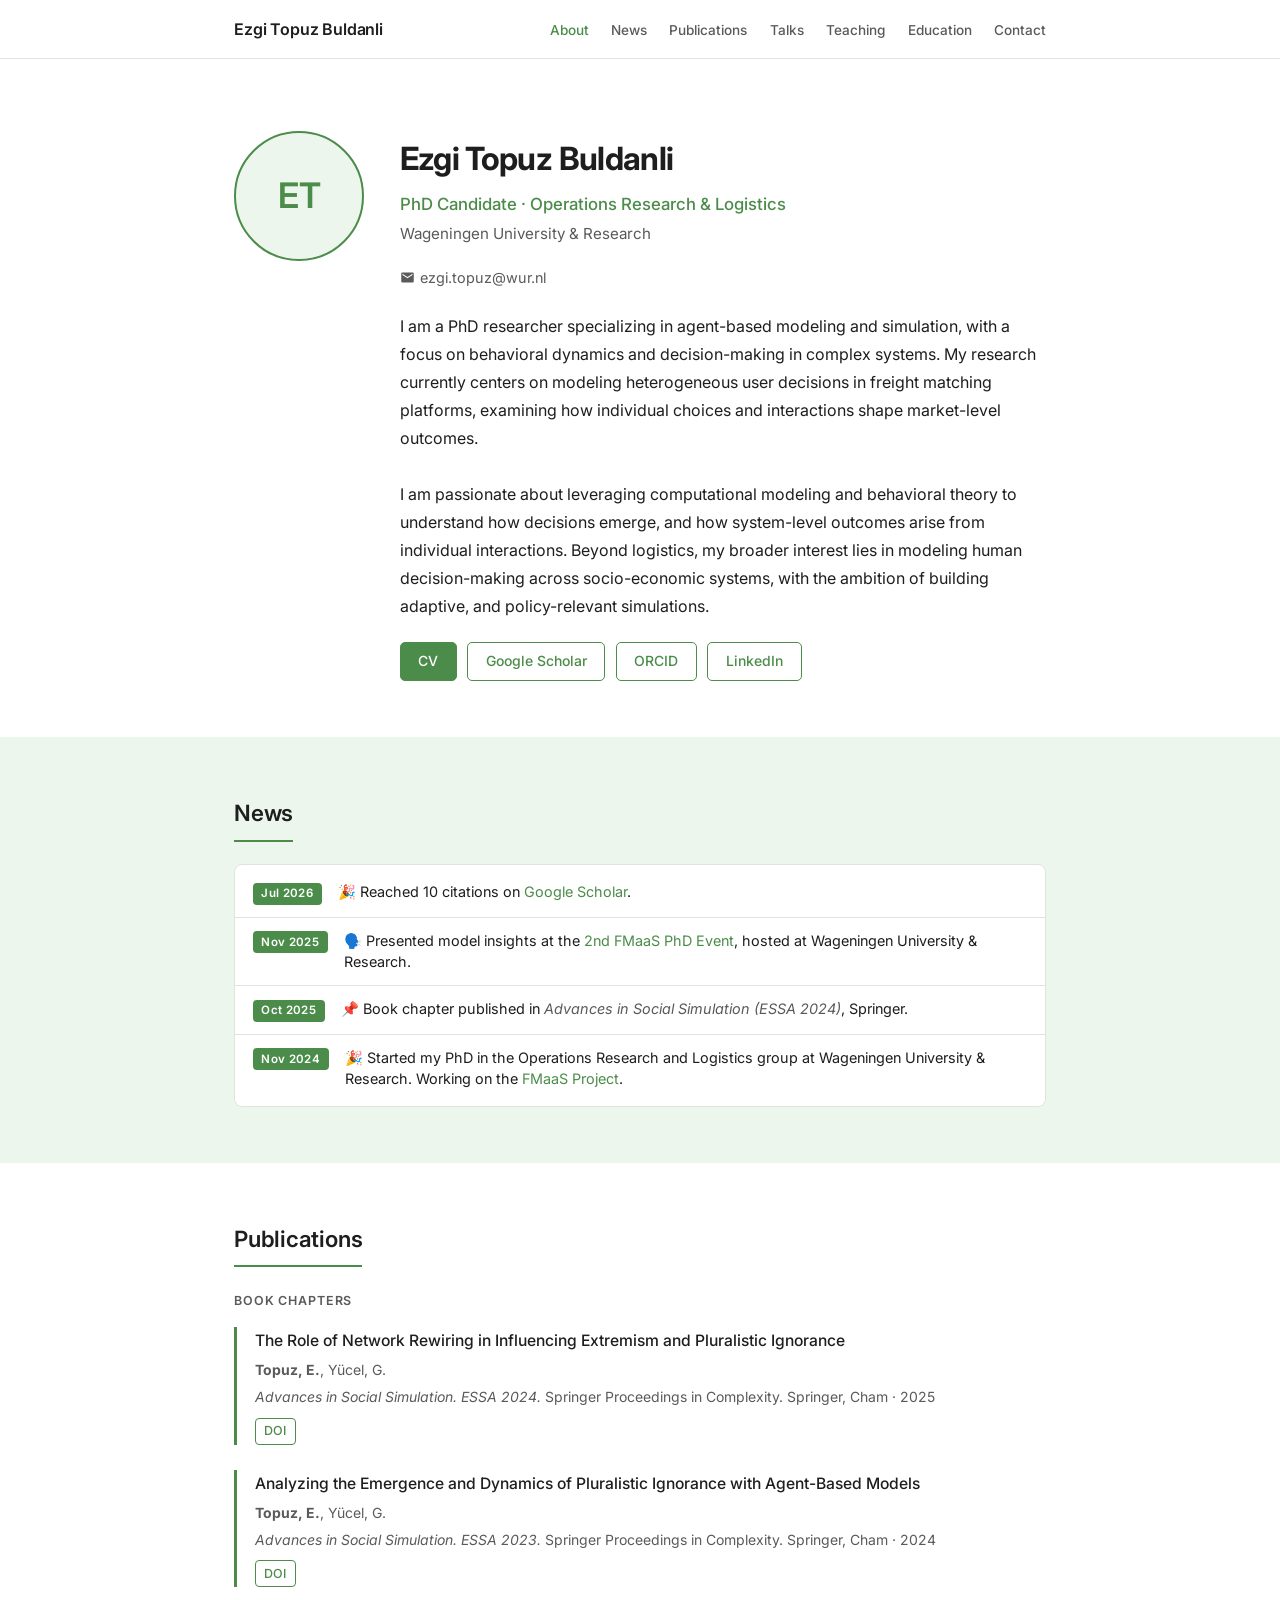
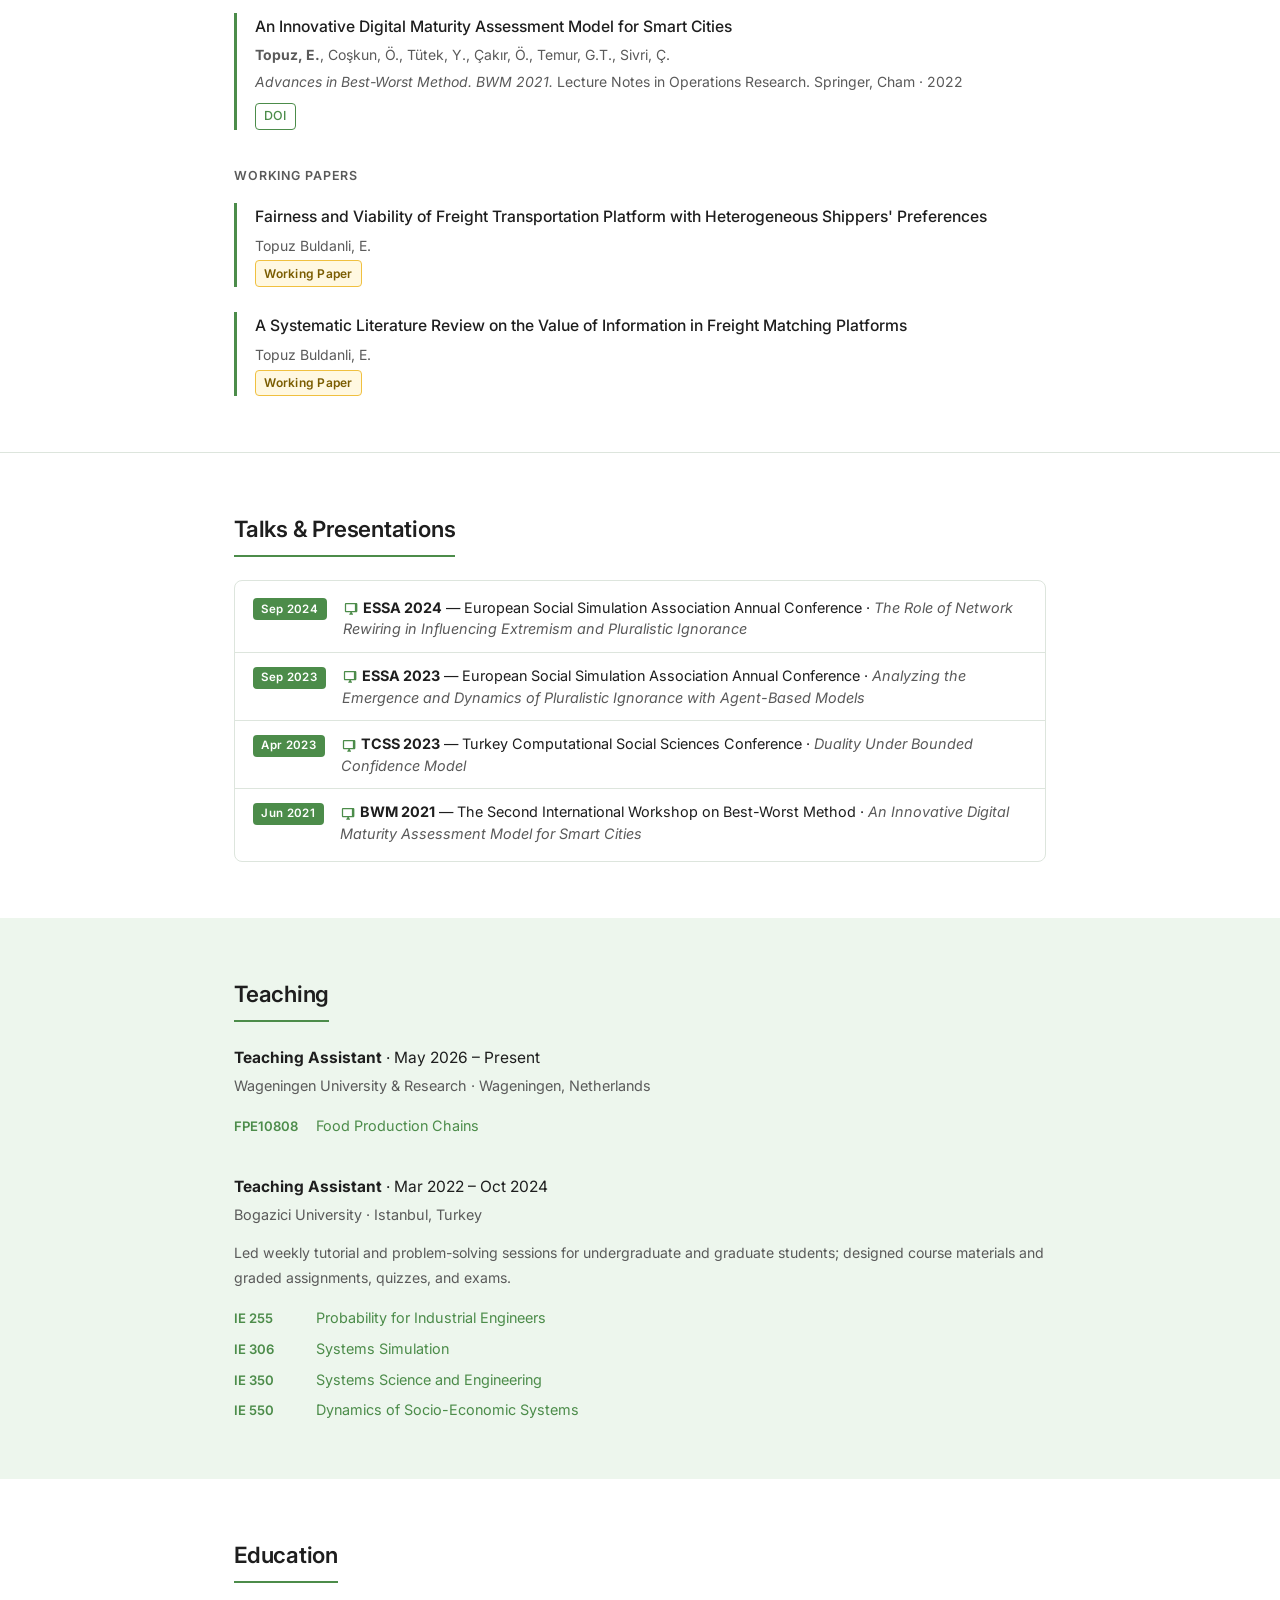
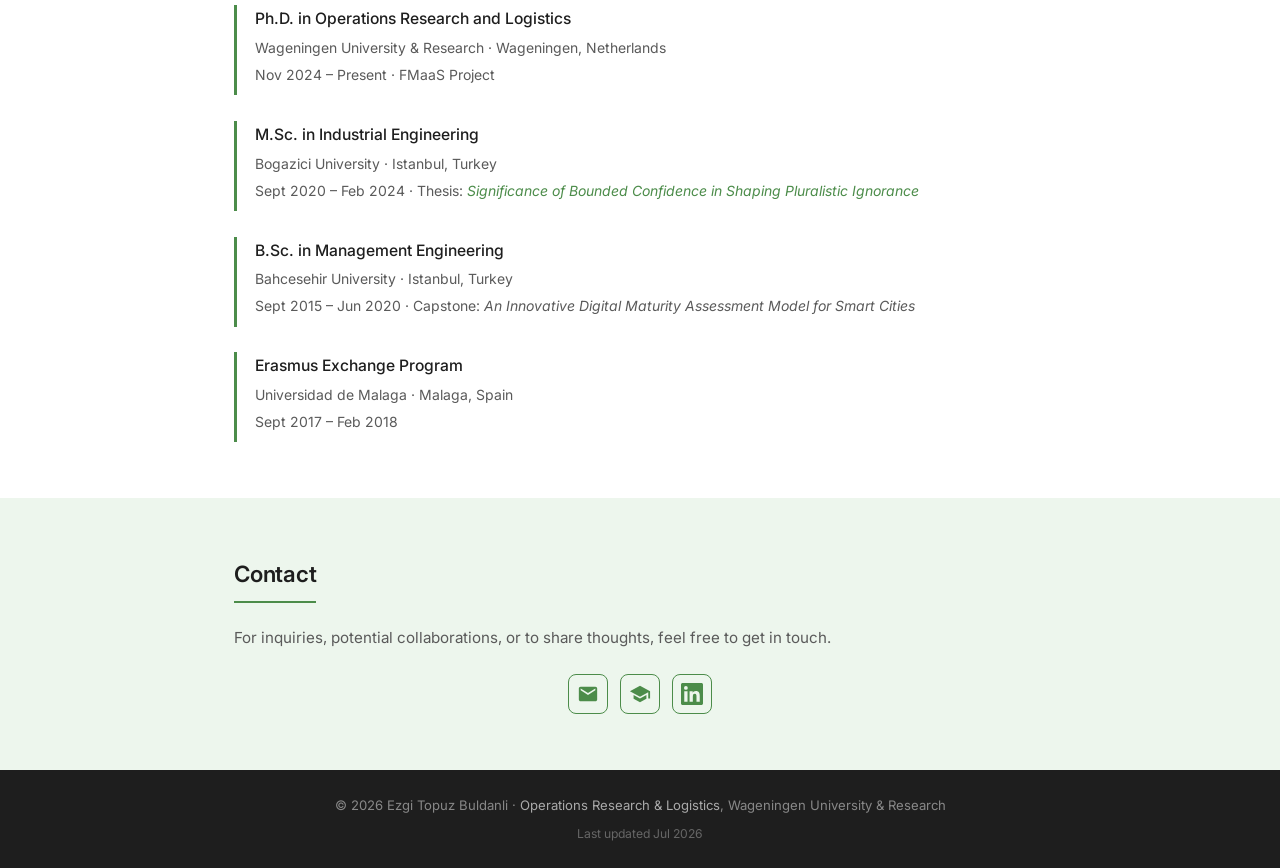
==== index.html @ ab70b82c "Update index.html" ====
<!DOCTYPE html>
<html lang="en">
<head>
  <meta charset="UTF-8">
  <meta name="viewport" content="width=device-width, initial-scale=1.0">
  <meta name="description" content="Ezgi Topuz Buldanli – PhD Candidate in Operations Research &amp; Logistics, Wageningen University &amp; Research">
  <title>Ezgi Topuz Buldanli</title>
  <link rel="icon" type="image/svg+xml" href="assets/img/favicon.svg">
  <!-- Open Graph -->
  <meta property="og:type" content="website">
  <meta property="og:url" content="https://ezgitopuz.github.io/">
  <meta property="og:title" content="Ezgi Topuz Buldanli – PhD Candidate in Operations Research &amp; Logistics">
  <meta property="og:description" content="PhD researcher at Wageningen University &amp; Research specializing in agent-based modeling, behavioral operations, and freight matching platforms.">
  <meta property="og:image" content="https://ezgitopuz.github.io/assets/img/profile.jpg">
  <meta name="twitter:card" content="summary">
  <link rel="stylesheet" href="assets/css/style.css">
  <link rel="preconnect" href="https://fonts.googleapis.com">
  <link rel="preconnect" href="https://fonts.gstatic.com" crossorigin>
  <link href="https://fonts.googleapis.com/css2?family=Inter:wght@300;400;500;600;700&display=swap" rel="stylesheet">
</head>
<body>
 
  <!-- ── Navigation ── -->
  <nav id="navbar">
    <div class="nav-inner">
      <a class="nav-name" href="#">Ezgi Topuz Buldanli</a>
      <button class="hamburger" aria-label="Toggle menu" onclick="toggleMenu()">&#9776;</button>
      <ul class="nav-links" id="nav-links">
        <li><a href="#about"        onclick="closeMenu()">About</a></li>
        <li><a href="#news"         onclick="closeMenu()">News</a></li>
        <li><a href="#publications" onclick="closeMenu()">Publications</a></li>
        <li><a href="#talks"        onclick="closeMenu()">Talks</a></li>
        <li><a href="#teaching"     onclick="closeMenu()">Teaching</a></li>
        <li><a href="#education"    onclick="closeMenu()">Education</a></li>
        <li><a href="#contact"      onclick="closeMenu()">Contact</a></li>
      </ul>
    </div>
  </nav>
 
  <!-- ── About ── -->
  <section id="about">
    <div class="container about-grid">
 
      <div class="about-photo">
        <img src="assets/img/profile.jpg" alt="Ezgi Topuz Buldanli"
             onerror="this.style.display='none';document.getElementById('initials').style.display='flex'">
        <div id="initials" class="initials-placeholder">ET</div>
      </div>
 
      <div class="about-text">
        <h1>Ezgi Topuz Buldanli</h1>
        <p class="role">
          <a href="https://www.wur.nl/en/persons/e-ezgi-topuz-buldanli-msc" target="_blank">
            PhD Candidate &middot; Operations Research &amp; Logistics
          </a>
        </p>
        <p class="affil">Wageningen University &amp; Research</p>
        <p class="affil" style="margin-top:0.3rem;">
          <a href="mailto:ezgi.topuz@wur.nl" style="display:inline-flex;align-items:center;gap:0.35rem;color:var(--muted);font-size:0.9rem;">
            <svg xmlns="http://www.w3.org/2000/svg" width="15" height="15" viewBox="0 0 24 24" fill="currentColor" aria-hidden="true"><path d="M20 4H4c-1.1 0-2 .9-2 2v12c0 1.1.9 2 2 2h16c1.1 0 2-.9 2-2V6c0-1.1-.9-2-2-2zm0 4l-8 5-8-5V6l8 5 8-5v2z"/></svg>
            ezgi.topuz@wur.nl
          </a>
        </p>
        <p class="bio">
          I am a PhD researcher specializing in agent-based modeling and simulation, with a focus on
          behavioral dynamics and decision-making in complex systems. My research currently centers on
          modeling heterogeneous user decisions in freight matching platforms, examining how individual
          choices and interactions shape market-level outcomes.
          <br><br>
          I am passionate about leveraging computational modeling and behavioral theory to understand
          how decisions emerge, and how system-level outcomes arise from individual interactions.
          Beyond logistics, my broader interest lies in modeling human decision-making across
          socio-economic systems, with the ambition of building adaptive, and policy-relevant simulations.
        </p>
        <div class="cta-links">
          <a href="assets/cv.pdf" target="_blank" class="btn btn-primary">CV</a>
          <a href="https://scholar.google.com/citations?user=HP_zLdYAAAAJ&hl=en" target="_blank" class="btn btn-outline">Google Scholar</a>
          <a href="https://orcid.org/0000-0001-5865-1154" target="_blank" class="btn btn-outline">ORCID</a>
          <a href="https://www.linkedin.com/in/ezgi-topuz/" target="_blank" class="btn btn-outline">LinkedIn</a>
        </div>
      </div>
 
    </div>
  </section>
 
  <!-- ── News ── -->
  <section id="news" class="alt">
    <div class="container">
      <h2>News</h2>
      <div class="news-box">

        <div class="news-item">
          <span class="news-date">Jul 2026</span>
          <span class="news-text">🎉 Reached 10 citations on <a href="https://scholar.google.com/citations?user=HP_zLdYAAAAJ&hl=en" target="_blank">Google Scholar</a>.</span>
        </div>

        <div class="news-item">
          <span class="news-date">Nov 2025</span>
          <span class="news-text">🗣️ Presented model insights at the <a href="https://www.tudelft.nl/tbm/onderzoek/projecten/fmaas-project" target="_blank">2nd FMaaS PhD Event</a>, hosted at Wageningen University &amp; Research.</span>
        </div>

        <div class="news-item">
          <span class="news-date">Oct 2025</span>
          <span class="news-text">📌 Book chapter published in <em>Advances in Social Simulation (ESSA 2024)</em>, Springer.</span>
        </div>

        <div class="news-item">
          <span class="news-date">Nov 2024</span>
          <span class="news-text">🎉 Started my PhD in the Operations Research and Logistics group at Wageningen University &amp; Research. Working on the <a href="https://www.tudelft.nl/tbm/onderzoek/projecten/fmaas-project" target="_blank">FMaaS Project</a>.</span>
        </div>

      </div>
    </div>
  </section>
 
  <!-- ── Publications ── -->
  <section id="publications">
    <div class="container">
      <h2>Publications</h2>
 
      <p class="pub-type-label">Book Chapters</p>
      <div class="pub-list">
 
        <div class="pub-item">
          <p class="pub-title">The Role of Network Rewiring in Influencing Extremism and Pluralistic Ignorance</p>
          <p class="pub-authors"><strong>Topuz, E.</strong>, Yücel, G.</p>
          <p class="pub-venue"><em>Advances in Social Simulation. ESSA 2024.</em> Springer Proceedings in Complexity. Springer, Cham &middot; 2025</p>
          <div class="pub-links">
            <a href="https://doi.org/10.1007/978-3-031-91782-0_36" target="_blank" class="tag-link">DOI</a>
          </div>
        </div>
 
        <div class="pub-item">
          <p class="pub-title">Analyzing the Emergence and Dynamics of Pluralistic Ignorance with Agent-Based Models</p>
          <p class="pub-authors"><strong>Topuz, E.</strong>, Yücel, G.</p>
          <p class="pub-venue"><em>Advances in Social Simulation. ESSA 2023.</em> Springer Proceedings in Complexity. Springer, Cham &middot; 2024</p>
          <div class="pub-links">
            <a href="https://doi.org/10.1007/978-3-031-57785-7_32" target="_blank" class="tag-link">DOI</a>
          </div>
        </div>
 
        <div class="pub-item">
          <p class="pub-title">An Innovative Digital Maturity Assessment Model for Smart Cities</p>
          <p class="pub-authors"><strong>Topuz, E.</strong>, Coşkun, Ö., Tütek, Y., Çakır, Ö., Temur, G.T., Sivri, Ç.</p>
          <p class="pub-venue"><em>Advances in Best-Worst Method. BWM 2021.</em> Lecture Notes in Operations Research. Springer, Cham &middot; 2022</p>
          <div class="pub-links">
            <a href="https://doi.org/10.1007/978-3-030-89795-6_10" target="_blank" class="tag-link">DOI</a>
          </div>
        </div>
 
      </div>
 
      <p class="pub-type-label" style="margin-top:2.2rem;">Working Papers</p>
      <div class="pub-list">
 
        <div class="pub-item">
          <p class="pub-title">Fairness and Viability of Freight Transportation Platform with Heterogeneous Shippers' Preferences</p>
          <p class="pub-authors">Topuz Buldanli, E.</p>
          <div class="pub-links">
            <span class="badge-review">Working Paper</span>
          </div>
        </div>
 
        <div class="pub-item">
          <p class="pub-title">A Systematic Literature Review on the Value of Information in Freight Matching Platforms</p>
          <p class="pub-authors">Topuz Buldanli, E.</p>
          <div class="pub-links">
            <span class="badge-review">Working Paper</span>
          </div>
        </div>
 
      </div>
    </div>
  </section>
 
  <!-- ── Talks ── -->
  <section id="talks" class="divider-top">
    <div class="container">
      <h2>Talks &amp; Presentations</h2>
      <div class="news-box">
 
        <div class="news-item">
          <span class="news-date">Sep 2024</span>
          <span class="news-text"><svg xmlns="http://www.w3.org/2000/svg" width="15" height="15" viewBox="0 0 24 24" fill="#4c8c4a" style="vertical-align:middle;margin-right:0.3rem;flex-shrink:0"><path d="M19 3H5c-1.1 0-2 .9-2 2v11c0 1.1.9 2 2 2h7l-2 3v1h6v-1l-2-3h7c1.1 0 2-.9 2-2V5c0-1.1-.9-2-2-2zm0 13H5V5h14v11z"/></svg><strong>ESSA 2024</strong> &mdash; European Social Simulation Association Annual Conference &middot; <em>The Role of Network Rewiring in Influencing Extremism and Pluralistic Ignorance</em></span>
        </div>
 
        <div class="news-item">
          <span class="news-date">Sep 2023</span>
          <span class="news-text"><svg xmlns="http://www.w3.org/2000/svg" width="15" height="15" viewBox="0 0 24 24" fill="#4c8c4a" style="vertical-align:middle;margin-right:0.3rem;flex-shrink:0"><path d="M19 3H5c-1.1 0-2 .9-2 2v11c0 1.1.9 2 2 2h7l-2 3v1h6v-1l-2-3h7c1.1 0 2-.9 2-2V5c0-1.1-.9-2-2-2zm0 13H5V5h14v11z"/></svg><strong>ESSA 2023</strong> &mdash; European Social Simulation Association Annual Conference &middot; <em>Analyzing the Emergence and Dynamics of Pluralistic Ignorance with Agent-Based Models</em></span>
        </div>
 
        <div class="news-item">
          <span class="news-date">Apr 2023</span>
          <span class="news-text"><svg xmlns="http://www.w3.org/2000/svg" width="15" height="15" viewBox="0 0 24 24" fill="#4c8c4a" style="vertical-align:middle;margin-right:0.3rem;flex-shrink:0"><path d="M19 3H5c-1.1 0-2 .9-2 2v11c0 1.1.9 2 2 2h7l-2 3v1h6v-1l-2-3h7c1.1 0 2-.9 2-2V5c0-1.1-.9-2-2-2zm0 13H5V5h14v11z"/></svg><strong>TCSS 2023</strong> &mdash; Turkey Computational Social Sciences Conference &middot; <em>Duality Under Bounded Confidence Model</em></span>
        </div>
 
        <div class="news-item">
          <span class="news-date">Jun 2021</span>
          <span class="news-text"><svg xmlns="http://www.w3.org/2000/svg" width="15" height="15" viewBox="0 0 24 24" fill="#4c8c4a" style="vertical-align:middle;margin-right:0.3rem;flex-shrink:0"><path d="M19 3H5c-1.1 0-2 .9-2 2v11c0 1.1.9 2 2 2h7l-2 3v1h6v-1l-2-3h7c1.1 0 2-.9 2-2V5c0-1.1-.9-2-2-2zm0 13H5V5h14v11z"/></svg><strong>BWM 2021</strong> &mdash; The Second International Workshop on Best-Worst Method &middot; <em>An Innovative Digital Maturity Assessment Model for Smart Cities</em></span>
        </div>
 
      </div>
    </div>
  </section>
 
  <!-- ── Teaching ── -->
  <section id="teaching" class="alt">
    <div class="container">
      <h2>Teaching</h2>
 
      <div class="teach-block">
        <p class="teach-role"><strong>Teaching Assistant</strong> &middot; May 2026 – Present</p>
        <p class="teach-place">Wageningen University &amp; Research &middot; Wageningen, Netherlands</p>
        <ul class="course-list">
          <li><span class="course-code">FPE10808</span><a href="https://studyhandbook.wur.nl/modules/FPE10808?type=Cursory" target="_blank">Food Production Chains</a></li>
        </ul>
      </div>
 
      <div class="teach-block">
        <p class="teach-role"><strong>Teaching Assistant</strong> &middot; Mar 2022 – Oct 2024</p>
        <p class="teach-place">Bogazici University &middot; Istanbul, Turkey</p>
        <p class="teach-note">Led weekly tutorial and problem-solving sessions for undergraduate and graduate students; designed course materials and graded assignments, quizzes, and exams.</p>
        <ul class="course-list">
          <li><span class="course-code">IE 255</span><a href="https://ie.bogazici.edu.tr/courses/ie-255-probability-industrial-engineers" target="_blank">Probability for Industrial Engineers</a></li>
          <li><span class="course-code">IE 306</span><a href="https://ie.bogazici.edu.tr/courses/ie-306-systems-simulation" target="_blank">Systems Simulation</a></li>
          <li><span class="course-code">IE 350</span><a href="https://ie.bogazici.edu.tr/courses/ie-350-systems-science-and-engineering" target="_blank">Systems Science and Engineering</a></li>
          <li><span class="course-code">IE 550</span><a href="https://ie.bogazici.edu.tr/courses/ie-550-dynamics-socio-economic-systems" target="_blank">Dynamics of Socio-Economic Systems</a></li>
        </ul>
      </div>
 
    </div>
  </section>
 
  <!-- ── Education ── -->
  <section id="education">
    <div class="container">
      <h2>Education</h2>
      <div class="pub-list">
 
        <div class="pub-item">
          <p class="pub-title">Ph.D. in Operations Research and Logistics</p>
          <p class="pub-authors">Wageningen University &amp; Research &middot; Wageningen, Netherlands</p>
          <p class="pub-venue">Nov 2024 – Present &middot; FMaaS Project</p>
        </div>
 
        <div class="pub-item">
          <p class="pub-title">M.Sc. in Industrial Engineering</p>
          <p class="pub-authors">Bogazici University &middot; Istanbul, Turkey</p>
          <p class="pub-venue">Sept 2020 – Feb 2024 &middot; Thesis: <a href="https://drive.google.com/file/d/1TMlH-9PsEA6IDr6JTnfqWE0p-HnOA-bz/view" target="_blank"><em>Significance of Bounded Confidence in Shaping Pluralistic Ignorance</em></a></p>
        </div>
 
        <div class="pub-item">
          <p class="pub-title">B.Sc. in Management Engineering</p>
          <p class="pub-authors">Bahcesehir University &middot; Istanbul, Turkey</p>
          <p class="pub-venue">Sept 2015 – Jun 2020 &middot; Capstone: <em>An Innovative Digital Maturity Assessment Model for Smart Cities</em></p>
        </div>
 
        <div class="pub-item">
          <p class="pub-title">Erasmus Exchange Program</p>
          <p class="pub-authors">Universidad de Malaga &middot; Malaga, Spain</p>
          <p class="pub-venue">Sept 2017 – Feb 2018</p>
        </div>
 
      </div>
    </div>
  </section>
 
  <!-- ── Contact ── -->
  <section id="contact" class="alt">
    <div class="container">
      <h2>Contact</h2>
      <p class="contact-intro">For inquiries, potential collaborations, or to share thoughts, feel free to get in touch.</p>
      <div class="social-icons" style="justify-content:center;margin-top:1rem;">
        <a href="mailto:ezgi.topuz@wur.nl" class="social-btn" aria-label="Email">
          <svg xmlns="http://www.w3.org/2000/svg" width="22" height="22" viewBox="0 0 24 24" fill="currentColor" aria-hidden="true"><path d="M20 4H4c-1.1 0-2 .9-2 2v12c0 1.1.9 2 2 2h16c1.1 0 2-.9 2-2V6c0-1.1-.9-2-2-2zm0 4l-8 5-8-5V6l8 5 8-5v2z"/></svg>
        </a>
        <a href="https://scholar.google.com/citations?user=HP_zLdYAAAAJ&hl=en" target="_blank" class="social-btn" aria-label="Google Scholar">
          <svg xmlns="http://www.w3.org/2000/svg" width="22" height="22" viewBox="0 0 24 24" fill="currentColor" aria-hidden="true"><path d="M12 3L1 9l11 6 9-4.91V17h2V9L12 3zM5 13.18v4L12 21l7-3.82v-4L12 17l-7-3.82z"/></svg>
        </a>
        <a href="https://www.linkedin.com/in/ezgi-topuz/" target="_blank" class="social-btn" aria-label="LinkedIn">
          <svg xmlns="http://www.w3.org/2000/svg" width="22" height="22" viewBox="0 0 24 24" fill="currentColor" aria-hidden="true"><path d="M20.447 20.452h-3.554v-5.569c0-1.328-.027-3.037-1.852-3.037-1.853 0-2.136 1.445-2.136 2.939v5.667H9.351V9h3.414v1.561h.046c.477-.9 1.637-1.85 3.37-1.85 3.601 0 4.267 2.37 4.267 5.455v6.286zM5.337 7.433a2.062 2.062 0 01-2.063-2.065 2.064 2.064 0 112.063 2.065zm1.782 13.019H3.555V9h3.564v11.452zM22.225 0H1.771C.792 0 0 .774 0 1.729v20.542C0 23.227.792 24 1.771 24h20.451C23.2 24 24 23.227 24 22.271V1.729C24 .774 23.2 0 22.222 0h.003z"/></svg>
        </a>
      </div>
    </div>
  </section>
 
  <!-- ── Footer ── -->
  <footer>
    <div class="container">
      <p>
        &copy; <span id="yr"></span>
        Ezgi Topuz Buldanli &middot;
        <a href="https://www.wur.nl/en/research-results/chair-groups/social-sciences/operations-research-and-logistics.htm" target="_blank">Operations Research &amp; Logistics</a>,
        Wageningen University &amp; Research
      </p>
      <p style="margin-top:0.35rem;font-size:0.76rem;color:#666;">Last updated Jul 2026</p>
    </div>
  </footer>
 
  <script>
    document.getElementById('yr').textContent = new Date().getFullYear();
 
    function toggleMenu() {
      document.getElementById('nav-links').classList.toggle('open');
    }
    function closeMenu() {
      document.getElementById('nav-links').classList.remove('open');
    }
 
    const sections = document.querySelectorAll('section[id]');
    const navLinks = document.querySelectorAll('.nav-links a');
    window.addEventListener('scroll', () => {
      let current = '';
      sections.forEach(s => { if (window.scrollY >= s.offsetTop - 80) current = s.id; });
      navLinks.forEach(a => { a.classList.toggle('active', a.getAttribute('href') === '#' + current); });
    });
  </script>
 
</body>
</html>
---- assets/css/style.css ----
/* ── Reset & base ── */
*, *::before, *::after { box-sizing: border-box; margin: 0; padding: 0; }

:root {
  --green:       #4c8c4a;
  --green-dark:  #3a7038;
  --green-light: #edf6ed;
  --text:        #1e1e1e;
  --muted:       #5a5a5a;
  --border:      #dde5dd;
  --max-w:       860px;
}

html { scroll-behavior: smooth; }

body {
  font-family: 'Inter', system-ui, sans-serif;
  color: var(--text);
  line-height: 1.75;
  font-size: 1rem;
  background: #fff;
}

a { color: var(--green); text-decoration: none; }
a:hover { text-decoration: underline; }

img { display: block; max-width: 100%; }

.container {
  max-width: var(--max-w);
  margin: 0 auto;
  padding: 0 1.5rem;
}

/* ── Navigation ── */
#navbar {
  position: sticky;
  top: 0;
  background: rgba(255,255,255,0.97);
  backdrop-filter: blur(6px);
  border-bottom: 1px solid var(--border);
  z-index: 1000;
}

.nav-inner {
  max-width: var(--max-w);
  margin: 0 auto;
  padding: 0 1.5rem;
  display: flex;
  align-items: center;
  justify-content: space-between;
  height: 58px;
}

.nav-name {
  font-weight: 600;
  color: var(--text);
  font-size: 1rem;
  letter-spacing: -0.01em;
}
.nav-name:hover { text-decoration: none; color: var(--green); }

.nav-links {
  list-style: none;
  display: flex;
  gap: 1.4rem;
}

.nav-links a {
  color: var(--muted);
  font-size: 0.85rem;
  font-weight: 500;
  transition: color 0.15s;
}
.nav-links a:hover,
.nav-links a.active { color: var(--green); text-decoration: none; }

.hamburger {
  display: none;
  background: none;
  border: none;
  font-size: 1.4rem;
  cursor: pointer;
  color: var(--text);
  padding: 0.25rem;
}

/* ── Sections ── */
section { padding: 3.5rem 0; }
.alt { background: var(--green-light); }

h2 {
  font-size: 1.4rem;
  font-weight: 600;
  color: var(--text);
  margin-bottom: 1.4rem;
  padding-bottom: 0.45rem;
  border-bottom: 2px solid var(--green);
  display: inline-block;
  letter-spacing: -0.01em;
}

/* ── About ── */
#about { padding: 4.5rem 0 3.5rem; }

.about-grid {
  display: grid;
  grid-template-columns: 140px 1fr;
  gap: 1.6rem;
  align-items: start;
  justify-content: start;
}

.about-photo img,
.initials-placeholder {
  width: 130px;
  height: 130px;
  border-radius: 50%;
  object-fit: cover;
}

.initials-placeholder {
  display: none;
  background: var(--green-light);
  border: 2px solid var(--green);
  color: var(--green);
  font-size: 2.2rem;
  font-weight: 600;
  align-items: center;
  justify-content: center;
}

h1 {
  font-size: 2rem;
  font-weight: 700;
  letter-spacing: -0.02em;
  margin-bottom: 0.2rem;
}

.role {
  font-weight: 500;
  font-size: 1.05rem;
  margin-bottom: 0.1rem;
}
.role a { color: var(--green); }
.role a:hover { text-decoration: underline; }

.affil {
  color: var(--muted);
  font-size: 0.95rem;
  margin-bottom: 1.1rem;
}

.bio {
  margin-bottom: 1.4rem;
  color: var(--text);
}

.cta-links {
  display: flex;
  flex-wrap: wrap;
  gap: 0.65rem;
}

.btn {
  display: inline-block;
  padding: 0.4rem 1.1rem;
  border-radius: 5px;
  font-size: 0.875rem;
  font-weight: 500;
  transition: all 0.15s;
  cursor: pointer;
}

.btn-primary {
  background: var(--green);
  color: #fff;
  border: 1.5px solid var(--green);
}
.btn-primary:hover {
  background: var(--green-dark);
  border-color: var(--green-dark);
  text-decoration: none;
}

.btn-outline {
  background: transparent;
  color: var(--green);
  border: 1.5px solid var(--green);
}
.btn-outline:hover {
  background: var(--green-light);
  text-decoration: none;
}

/* ── News ── */
.news-box {
  max-height: 320px;
  overflow-y: auto;
  border: 1px solid var(--border);
  border-radius: 8px;
  background: #fff;
  padding: 0.25rem 0;
  scrollbar-width: thin;
  scrollbar-color: var(--green) transparent;
}
.news-box::-webkit-scrollbar { width: 5px; }
.news-box::-webkit-scrollbar-thumb { background: var(--green); border-radius: 99px; }

.news-item {
  display: flex;
  gap: 1rem;
  align-items: baseline;
  padding: 0.75rem 1.1rem;
  border-bottom: 1px solid var(--border);
  font-size: 0.9rem;
  line-height: 1.5;
}
.news-item:last-child { border-bottom: none; }
.news-item:hover { background: var(--green-light); }

.news-date {
  flex-shrink: 0;
  background: var(--green);
  color: #fff;
  font-size: 0.72rem;
  font-weight: 600;
  padding: 0.15rem 0.55rem;
  border-radius: 4px;
  letter-spacing: 0.03em;
  white-space: nowrap;
}

.news-text { color: var(--text); }
.news-text em { color: var(--muted); }

/* ── Research ── */
.project-card {
  border-left: 3px solid var(--green);
  padding-left: 1.1rem;
}

.project-label {
  font-size: 0.78rem;
  font-weight: 600;
  text-transform: uppercase;
  letter-spacing: 0.07em;
  color: var(--green);
  margin-bottom: 0.25rem;
}

.project-title {
  font-size: 1.05rem;
  font-weight: 600;
  margin-bottom: 0.6rem;
  color: var(--text);
}

.project-desc {
  font-size: 0.93rem;
  color: var(--text);
  margin-bottom: 0.9rem;
  line-height: 1.7;
}

.rq-list {
  list-style: none;
  display: flex;
  flex-direction: column;
  gap: 0.3rem;
}

.rq-list li {
  font-size: 0.88rem;
  color: var(--muted);
  padding-left: 1rem;
  position: relative;
}
.rq-list li::before {
  content: "→";
  position: absolute;
  left: 0;
  color: var(--green);
}

/* ── Publications ── */
.pub-type-label {
  font-size: 0.78rem;
  font-weight: 600;
  text-transform: uppercase;
  letter-spacing: 0.07em;
  color: var(--muted);
  margin-bottom: 1rem;
}

.pub-list {
  display: flex;
  flex-direction: column;
  gap: 1.6rem;
}

.pub-item {
  border-left: 3px solid var(--green);
  padding-left: 1.1rem;
}

.pub-title {
  font-weight: 500;
  margin-bottom: 0.2rem;
  font-size: 0.98rem;
}

.pub-authors {
  font-size: 0.875rem;
  color: var(--muted);
  margin-bottom: 0.15rem;
}

.pub-venue {
  font-size: 0.875rem;
  color: var(--muted);
  margin-bottom: 0.5rem;
}

.pub-links {
  display: flex;
  gap: 0.5rem;
  flex-wrap: wrap;
  align-items: center;
}

.tag-link {
  font-size: 0.78rem;
  border: 1px solid var(--green);
  color: var(--green);
  padding: 0.1rem 0.55rem;
  border-radius: 4px;
  font-weight: 500;
  transition: all 0.15s;
}
.tag-link:hover {
  background: var(--green);
  color: #fff;
  text-decoration: none;
}

.badge-review {
  display: inline-block;
  font-size: 0.75rem;
  font-weight: 600;
  color: #7a5c00;
  background: #fff8e1;
  border: 1px solid #f0c040;
  padding: 0.1rem 0.55rem;
  border-radius: 4px;
  letter-spacing: 0.02em;
}

/* ── Talks ── */
.talk-list {
  display: flex;
  flex-direction: column;
  gap: 1.2rem;
}

.talk-item {
  display: flex;
  gap: 1rem;
  align-items: flex-start;
  padding: 1rem 1.1rem;
  border: 1px solid var(--border);
  border-radius: 8px;
  background: #fff;
  transition: background 0.15s;
}
.talk-item:hover { background: var(--green-light); }

.talk-icon {
  flex-shrink: 0;
  width: 36px;
  height: 36px;
  border-radius: 8px;
  background: var(--green-light);
  border: 1.5px solid var(--green);
  color: var(--green);
  display: flex;
  align-items: center;
  justify-content: center;
  margin-top: 0.1rem;
}

.talk-body { flex: 1; }

.talk-conf {
  font-size: 0.8rem;
  font-weight: 600;
  color: var(--green);
  text-transform: uppercase;
  letter-spacing: 0.04em;
  margin-bottom: 0.2rem;
}

.talk-title {
  font-size: 0.95rem;
  font-weight: 500;
  color: var(--text);
  line-height: 1.5;
}

/* ── Course list ── */
.course-list {
  list-style: none;
  display: flex;
  flex-direction: column;
  gap: 0.35rem;
  font-size: 0.9rem;
}

.course-list li {
  display: flex;
  align-items: baseline;
  gap: 0.65rem;
}

.course-code {
  flex-shrink: 0;
  font-weight: 600;
  color: var(--green);
  font-size: 0.82rem;
  min-width: 4.5rem;
}

/* ── Teaching ── */
.teach-block { margin-bottom: 2.2rem; }
.teach-block:last-child { margin-bottom: 0; }

.teach-role {
  font-size: 0.97rem;
  margin-bottom: 0.1rem;
}

.teach-place {
  color: var(--muted);
  font-size: 0.9rem;
  margin-bottom: 0.9rem;
}

.teach-note {
  color: var(--muted);
  font-size: 0.88rem;
  margin-bottom: 0.9rem;
}

/* ── Social icons ── */
.social-icons {
  display: flex;
  gap: 0.75rem;
  align-items: center;
  margin-top: 0.2rem;
}

.social-btn {
  display: inline-flex;
  align-items: center;
  justify-content: center;
  width: 40px;
  height: 40px;
  border-radius: 8px;
  border: 1.5px solid var(--green);
  color: var(--green);
  transition: all 0.15s;
}
.social-btn:hover {
  background: var(--green);
  color: #fff;
  text-decoration: none;
}

/* ── Contact ── */
.contact-grid {
  display: grid;
  grid-template-columns: repeat(auto-fit, minmax(200px, 1fr));
  gap: 2rem;
}

.contact-intro {
  color: var(--muted);
  font-size: 0.95rem;
  margin-bottom: 1.4rem;
}

.contact-label {
  font-weight: 600;
  font-size: 0.82rem;
  text-transform: uppercase;
  letter-spacing: 0.07em;
  color: var(--green);
  margin-bottom: 0.4rem;
}

/* ── Keywords ── */
.keywords {
  display: flex;
  flex-wrap: wrap;
  gap: 0.45rem;
  margin-bottom: 1.3rem;
}

.kw-tag {
  font-size: 0.78rem;
  background: var(--green-light);
  color: var(--green-dark);
  border: 1px solid var(--border);
  padding: 0.2rem 0.7rem;
  border-radius: 99px;
  font-weight: 500;
}

/* ── Section divider ── */
.divider-top {
  border-top: 1px solid var(--border);
}

/* ── Footer ── */
footer {
  background: #1e1e1e;
  color: #888;
  padding: 1.5rem 0;
  text-align: center;
  font-size: 0.82rem;
}
footer a { color: #aaa; }
footer a:hover { color: #fff; }

/* ── Responsive ── */
@media (max-width: 640px) {
  .about-grid {
    grid-template-columns: 1fr;
    justify-items: center;
    text-align: center;
  }

  .cta-links { justify-content: center; }

  .hamburger { display: block; }

  .nav-links {
    display: none;
    flex-direction: column;
    position: absolute;
    top: 58px;
    left: 0;
    right: 0;
    background: #fff;
    border-bottom: 1px solid var(--border);
    padding: 1rem 1.5rem;
    gap: 1rem;
  }
  .nav-links.open { display: flex; }

  h1 { font-size: 1.7rem; }

  .talk-item { flex-direction: column; gap: 0.6rem; }
}
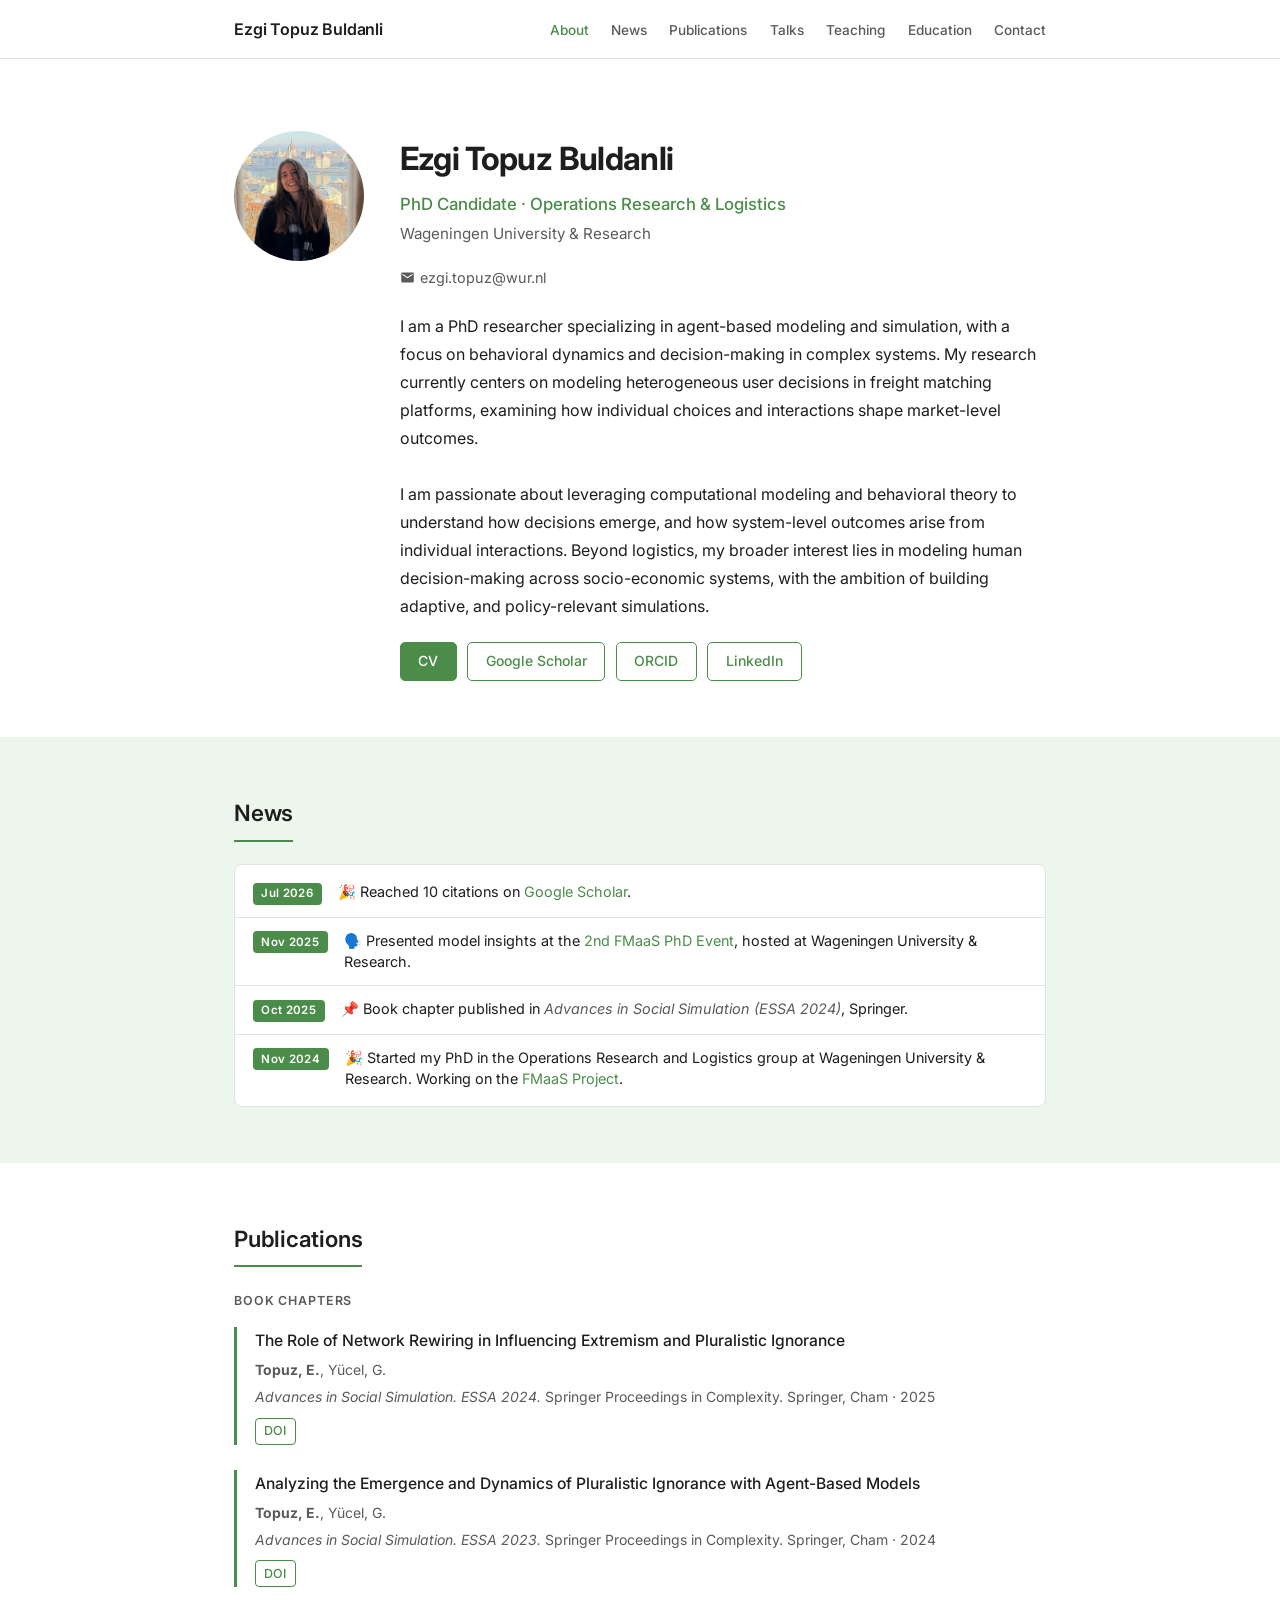
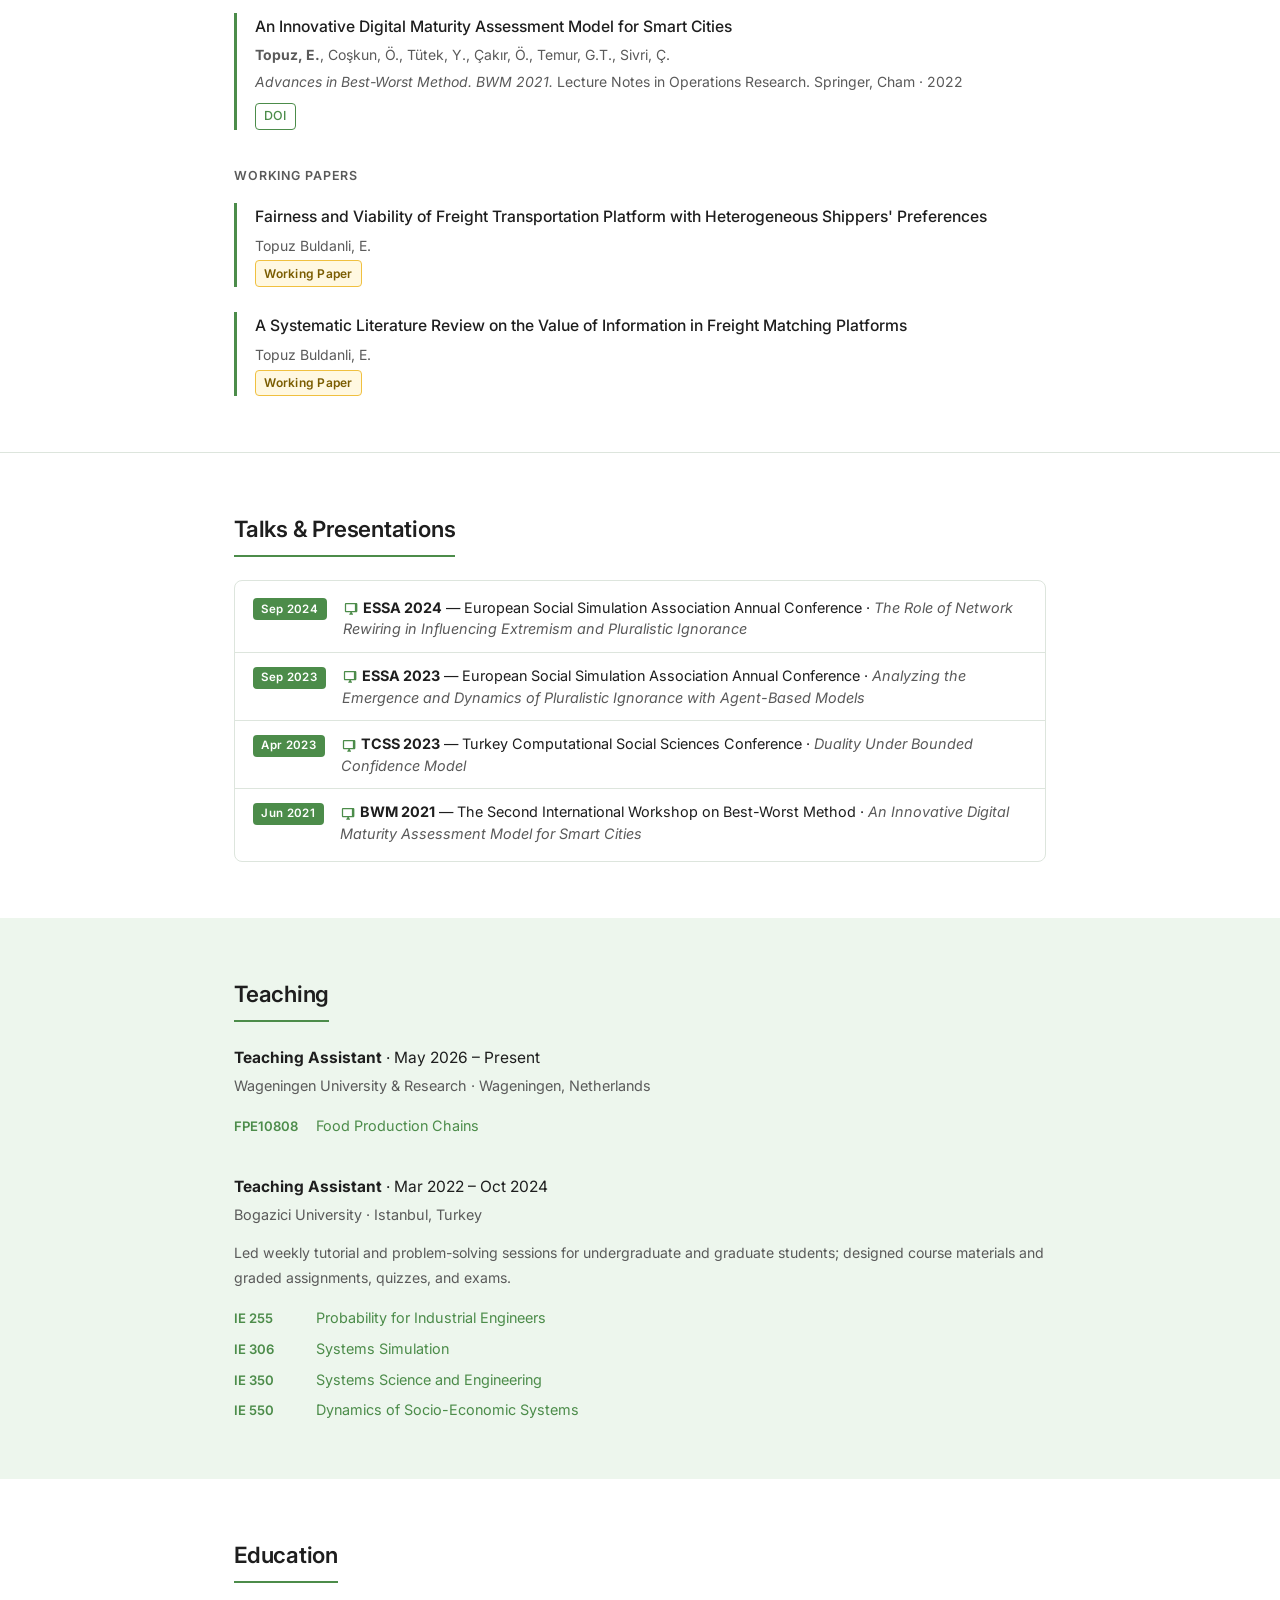
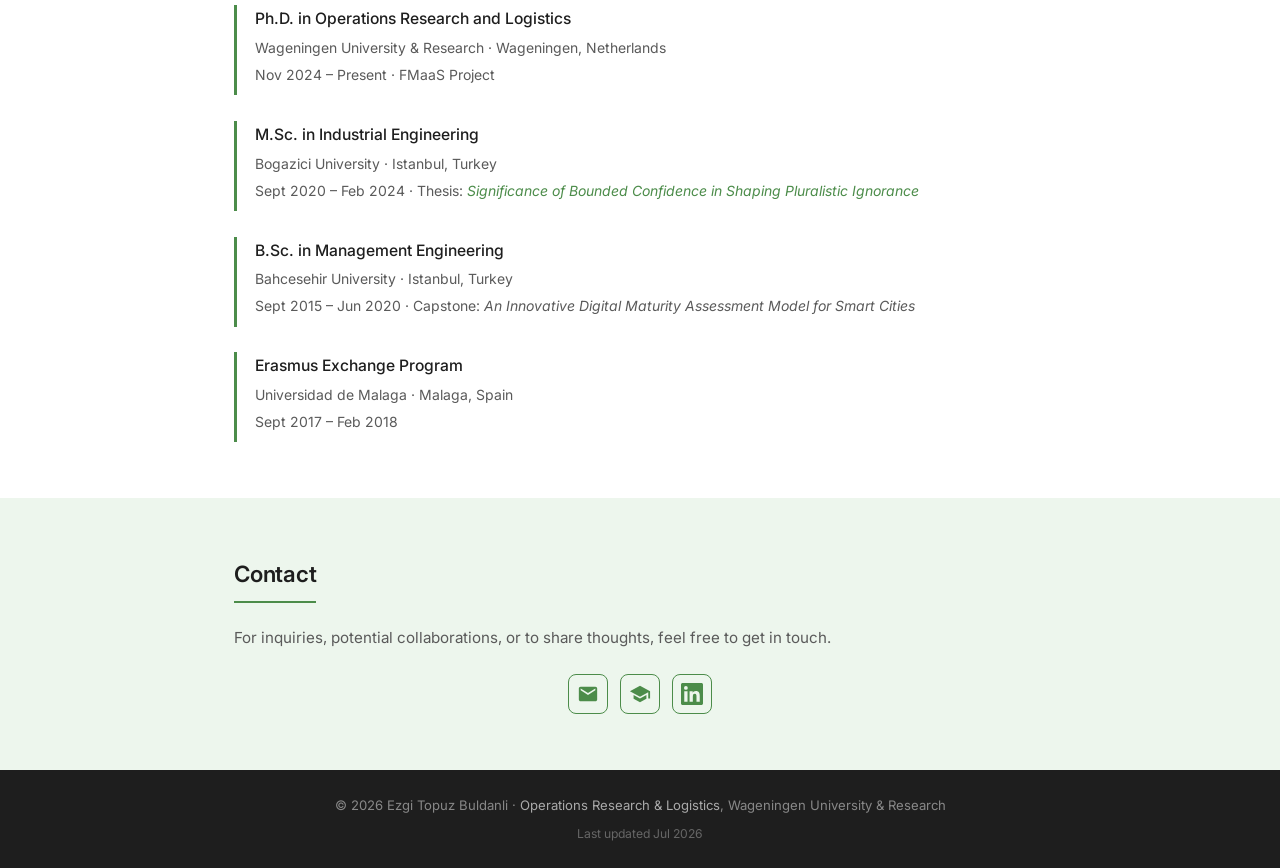
==== commit b026c93c: "Update index.html" ====
--- a/index.html
+++ b/index.html
@@ -42,7 +42,7 @@
     <div class="container about-grid">
  
       <div class="about-photo">
-        <img src="assets/img/profile.jpg" alt="Ezgi Topuz Buldanli"
+        <img src="assets/img/profile.jpeg" alt="Ezgi Topuz Buldanli"
              onerror="this.style.display='none';document.getElementById('initials').style.display='flex'">
         <div id="initials" class="initials-placeholder">ET</div>
       </div>
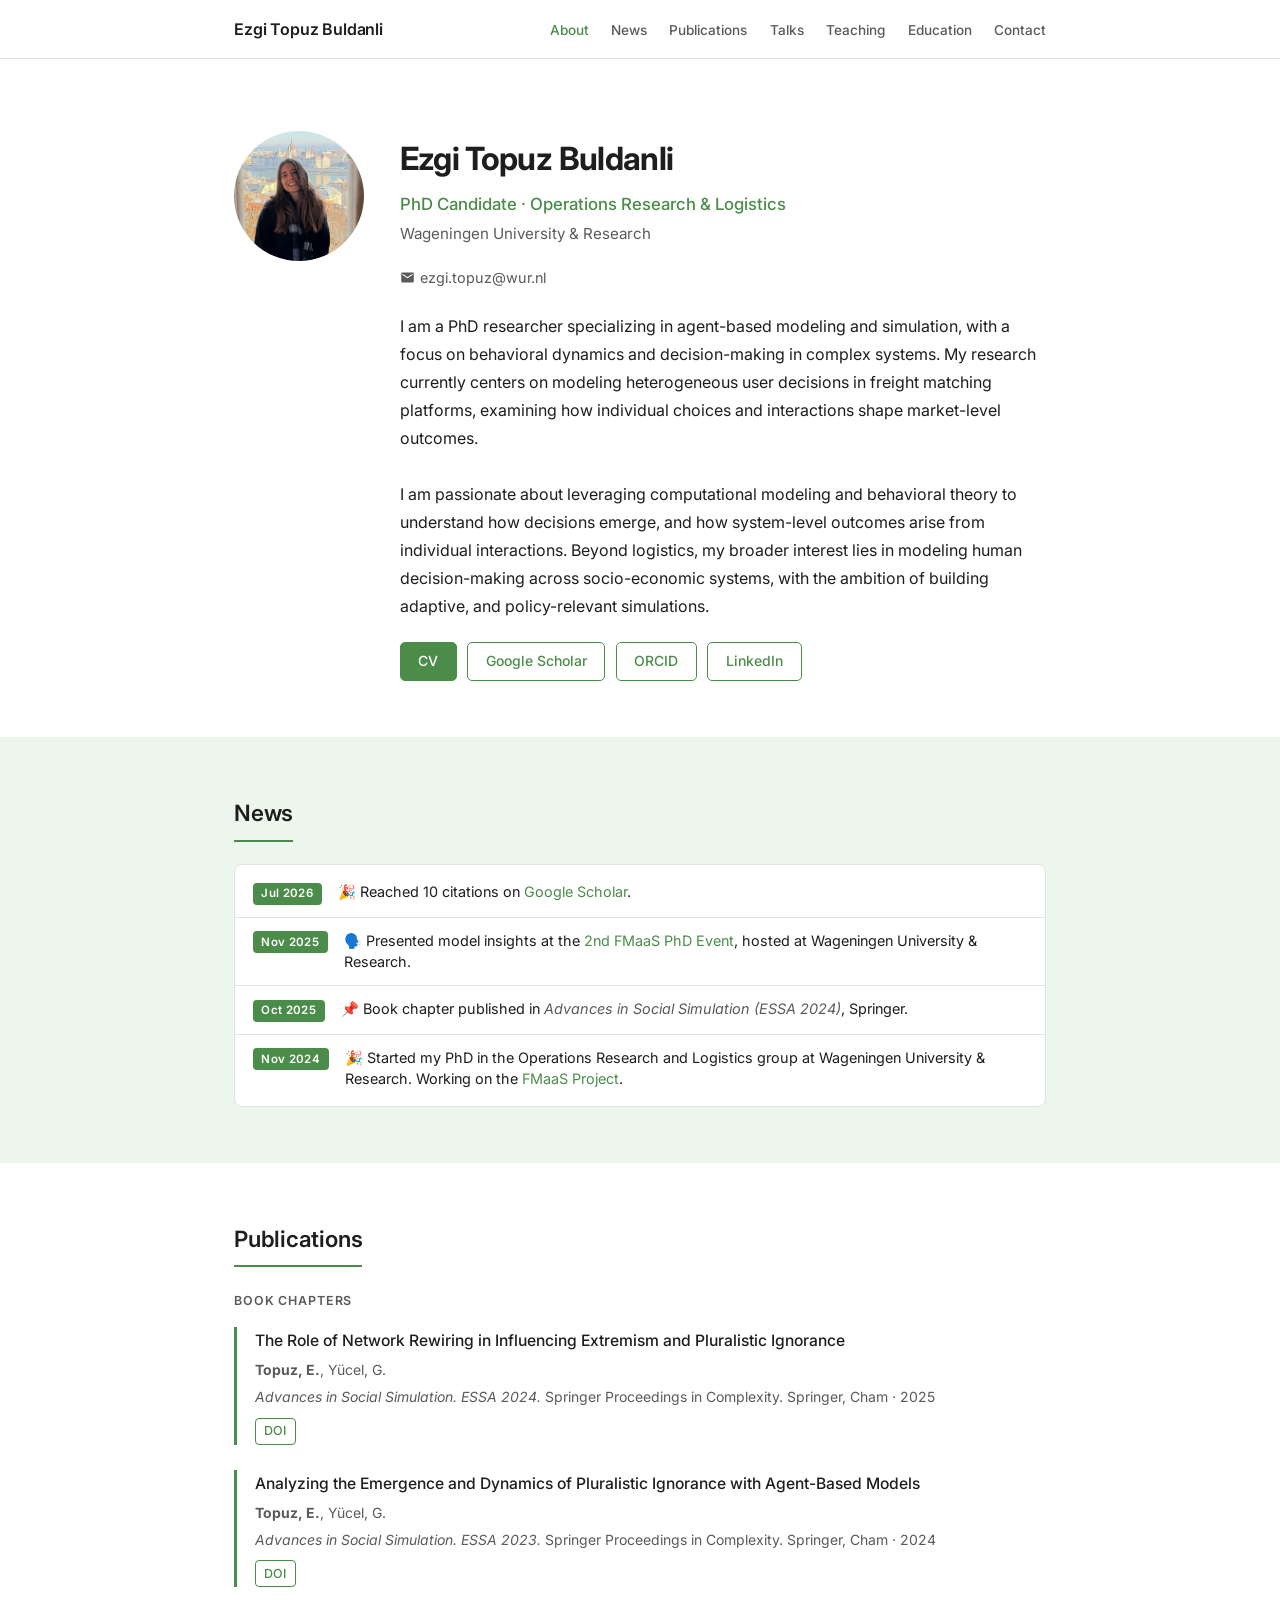
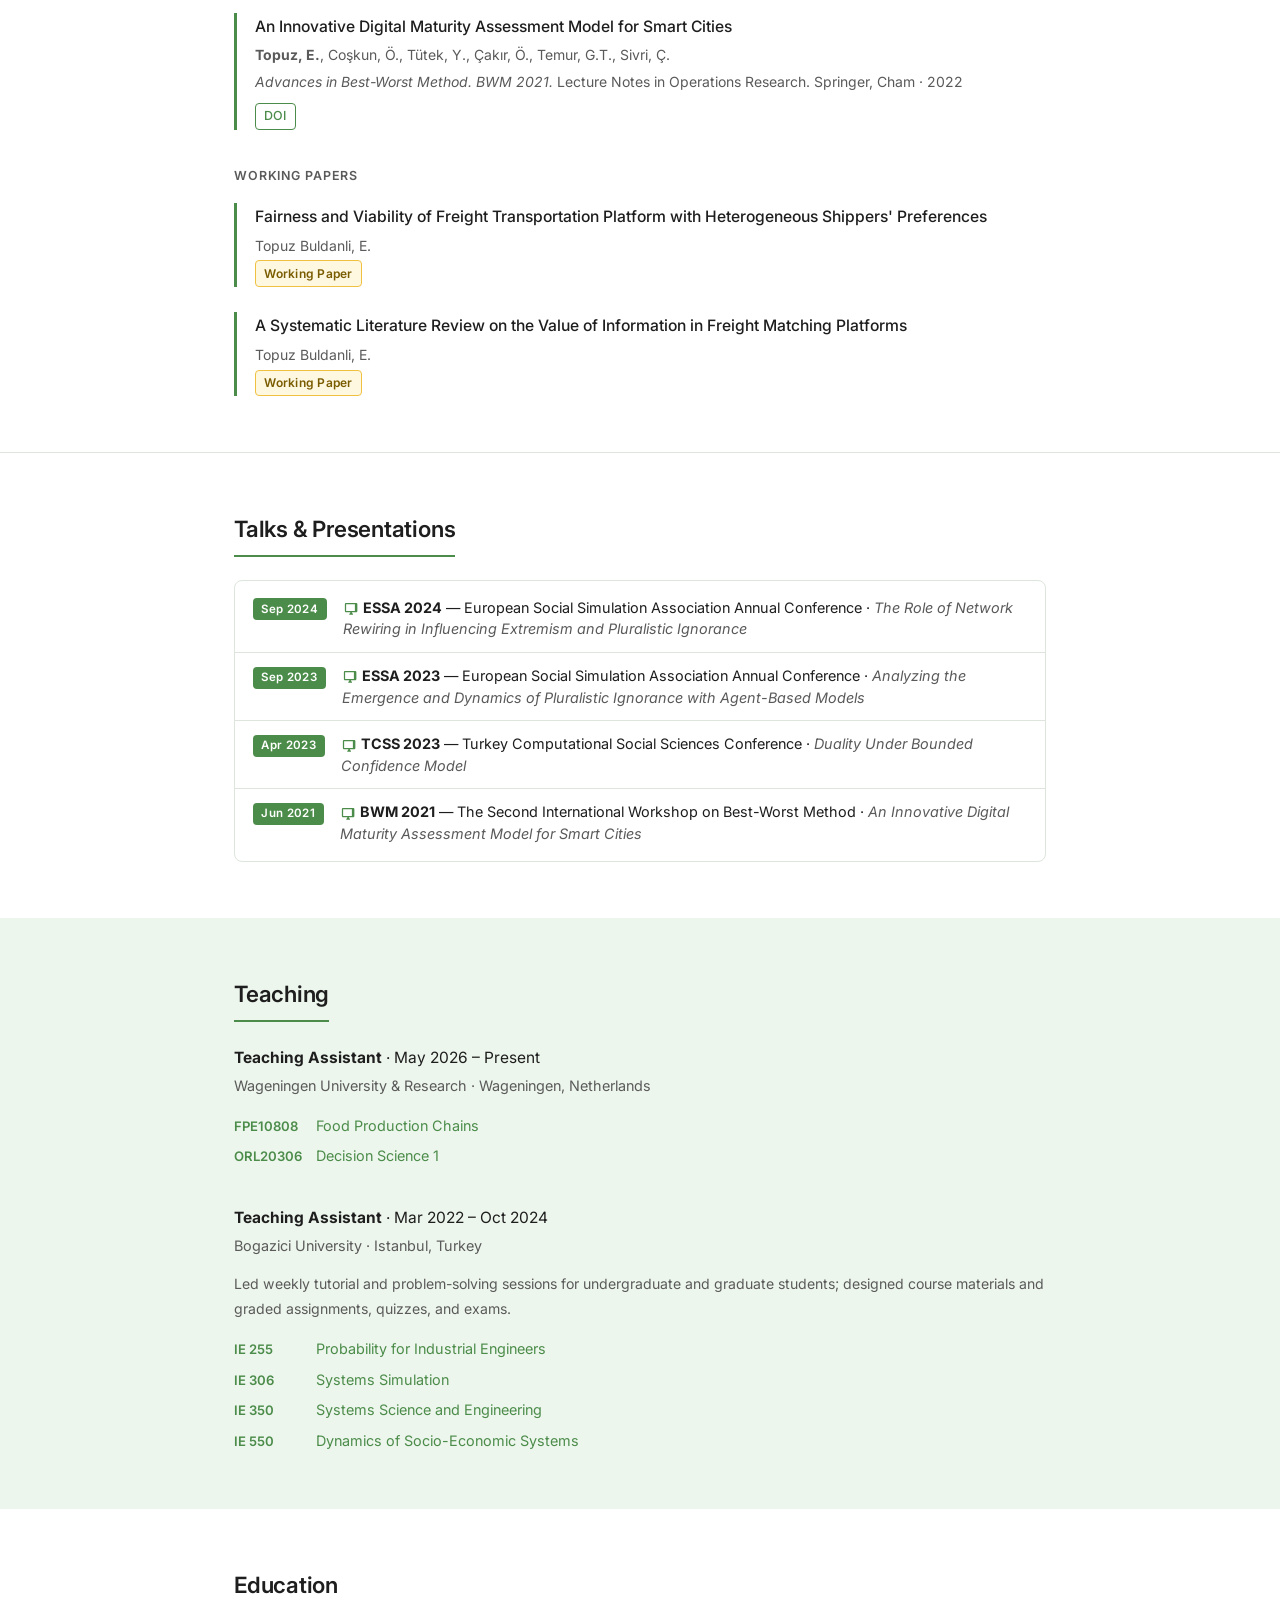
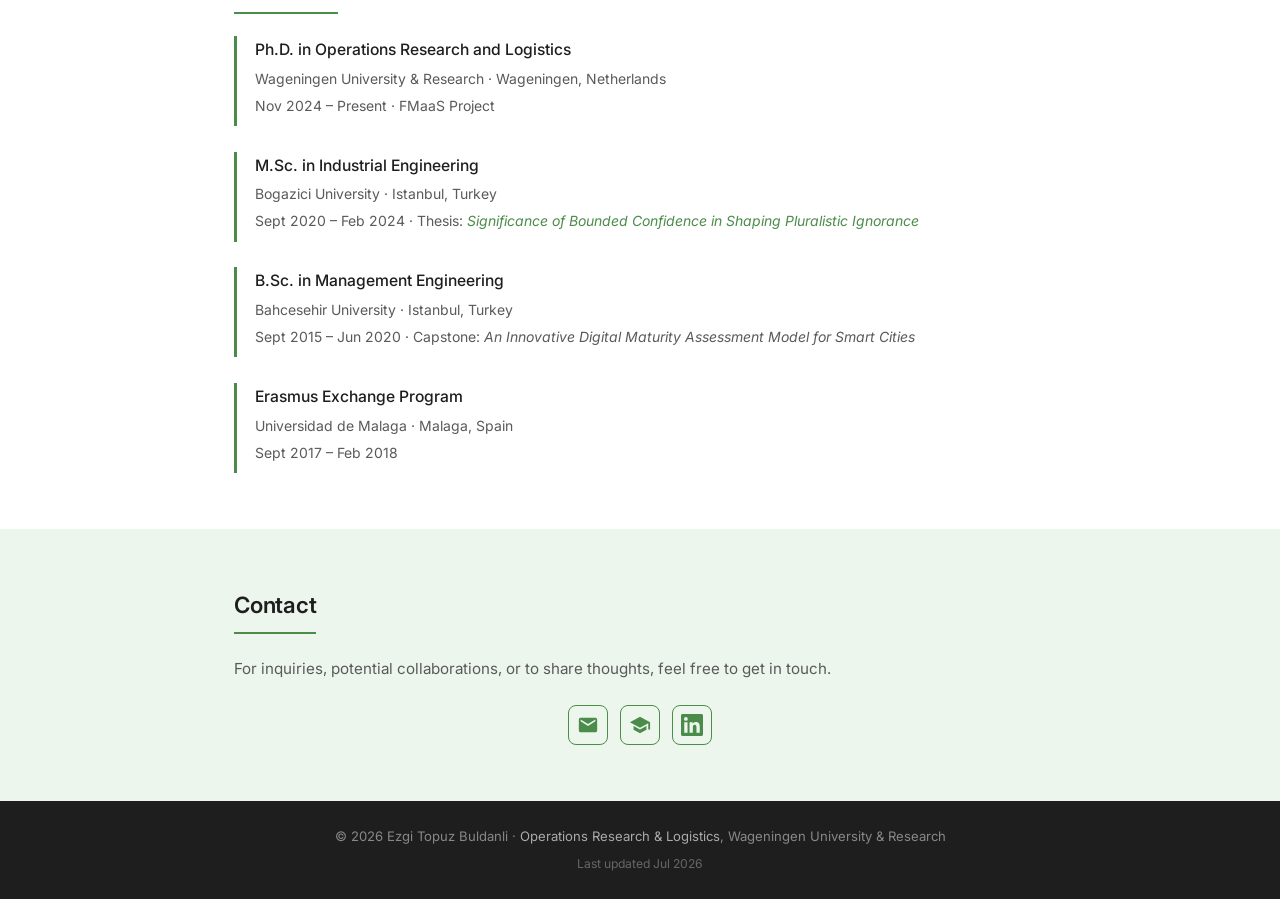
==== commit e12f5234: "Update index.html" ====
--- a/index.html
+++ b/index.html
@@ -213,6 +213,7 @@
         <p class="teach-place">Wageningen University &amp; Research &middot; Wageningen, Netherlands</p>
         <ul class="course-list">
           <li><span class="course-code">FPE10808</span><a href="https://studyhandbook.wur.nl/modules/FPE10808?type=Cursory" target="_blank">Food Production Chains</a></li>
+          <li><span class="course-code">ORL20306</span><a href="https://studyhandbook.wur.nl/modules/ORL20306?type=Cursory" target="_blank">Decision Science 1</a></li>
         </ul>
       </div>
  
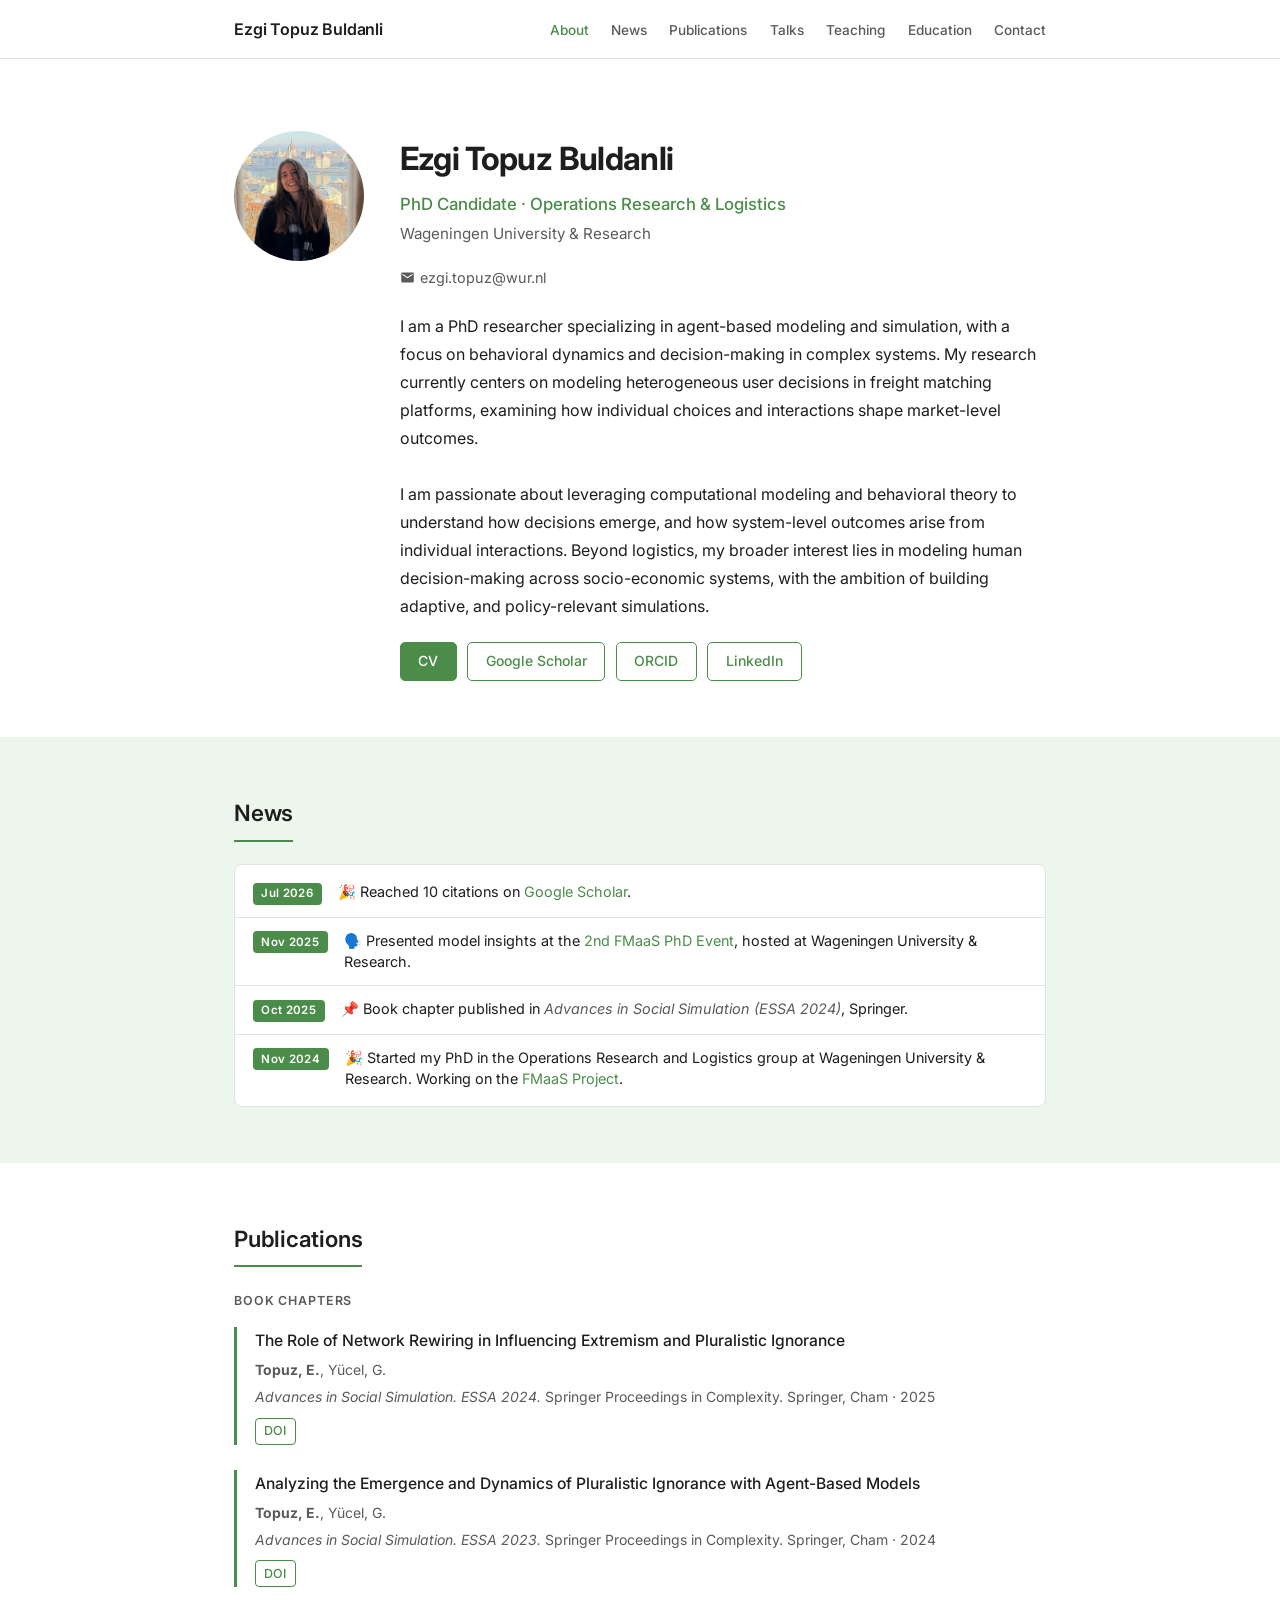
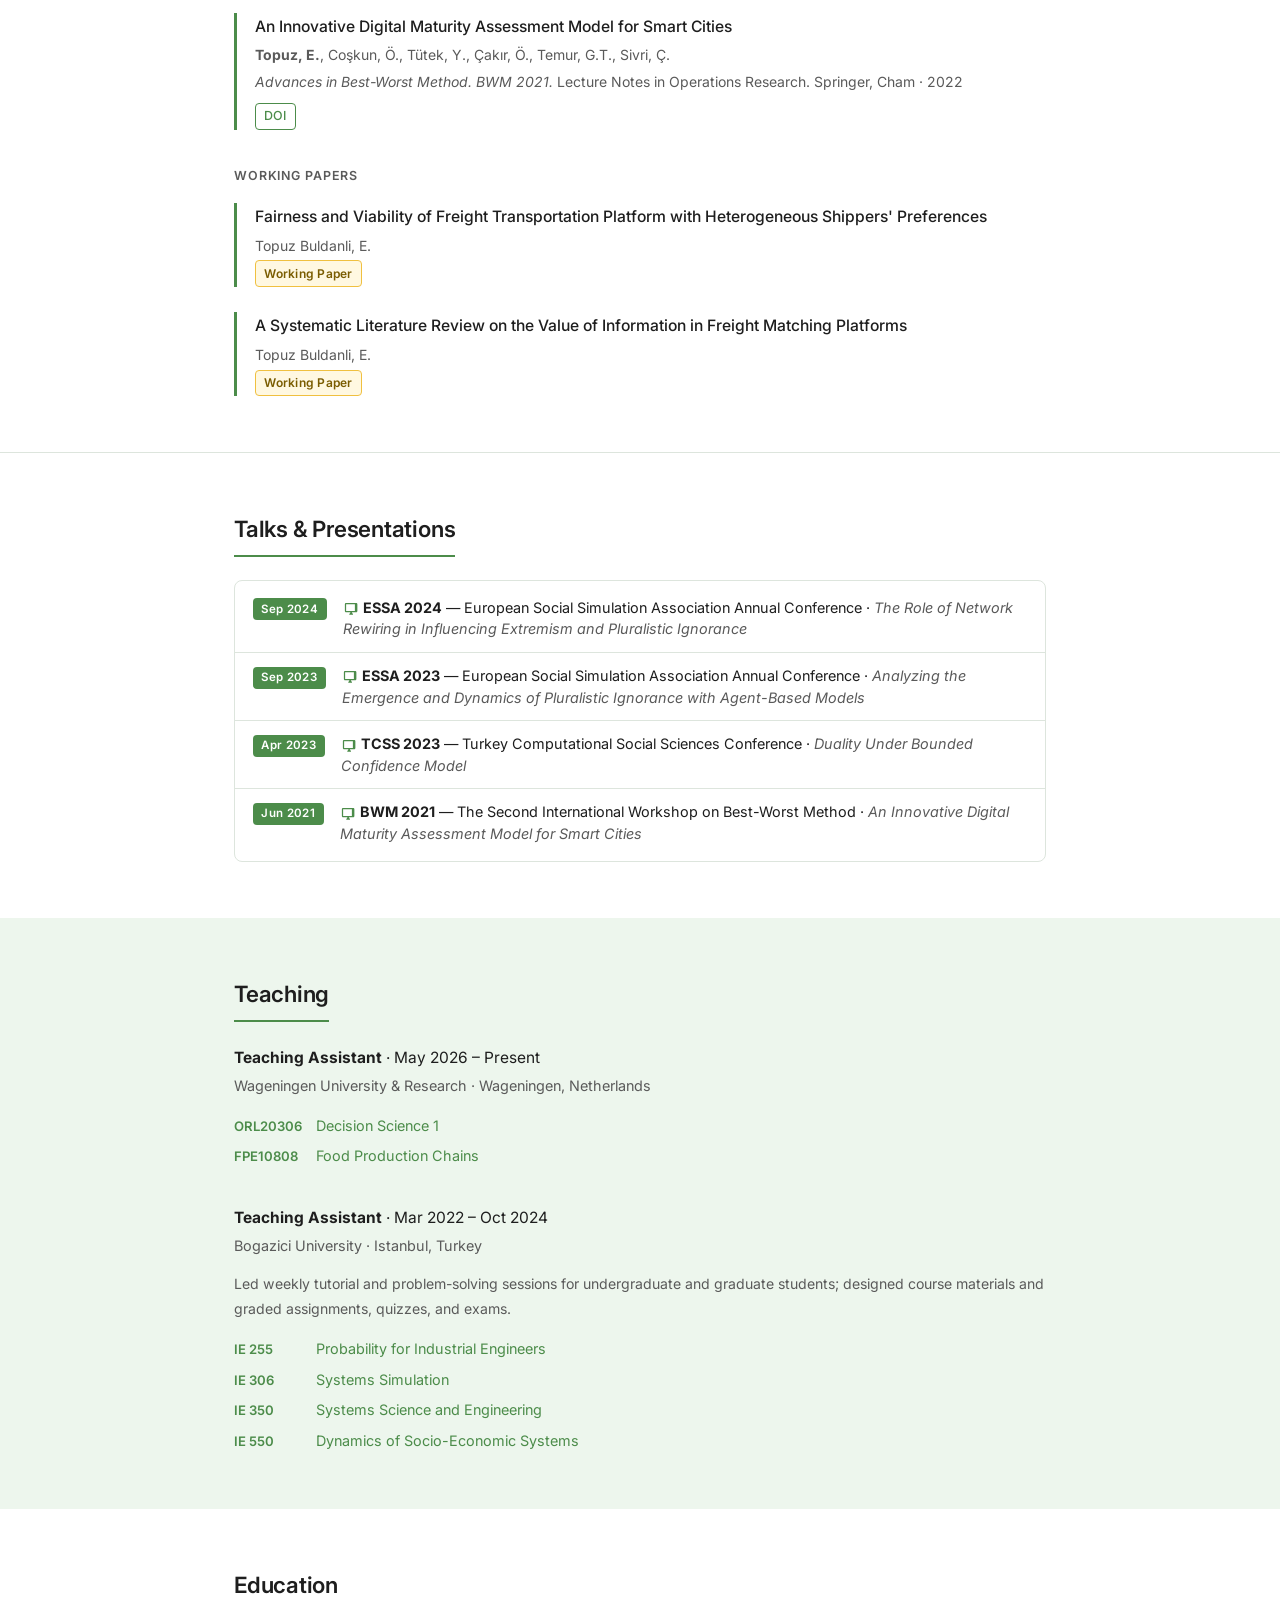
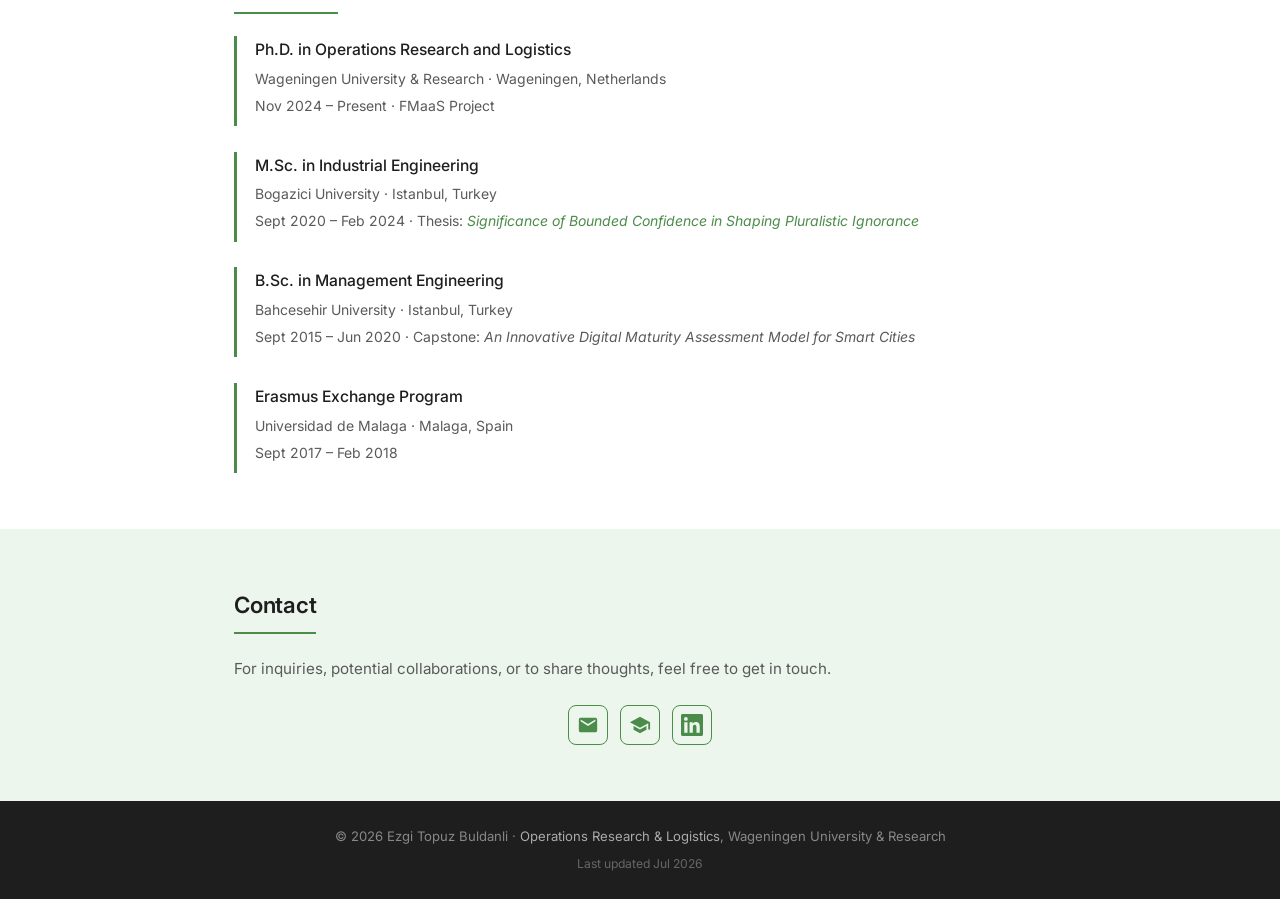
==== commit 378540c6: "Update index.html" ====
--- a/index.html
+++ b/index.html
@@ -212,8 +212,8 @@
         <p class="teach-role"><strong>Teaching Assistant</strong> &middot; May 2026 – Present</p>
         <p class="teach-place">Wageningen University &amp; Research &middot; Wageningen, Netherlands</p>
         <ul class="course-list">
+          <li><span class="course-code">ORL20306</span><a href="https://studyhandbook.wur.nl/modules/ORL20306?type=Cursory" target="_blank">Decision Science 1</a></li>
           <li><span class="course-code">FPE10808</span><a href="https://studyhandbook.wur.nl/modules/FPE10808?type=Cursory" target="_blank">Food Production Chains</a></li>
-          <li><span class="course-code">ORL20306</span><a href="https://studyhandbook.wur.nl/modules/ORL20306?type=Cursory" target="_blank">Decision Science 1</a></li>
         </ul>
       </div>
  
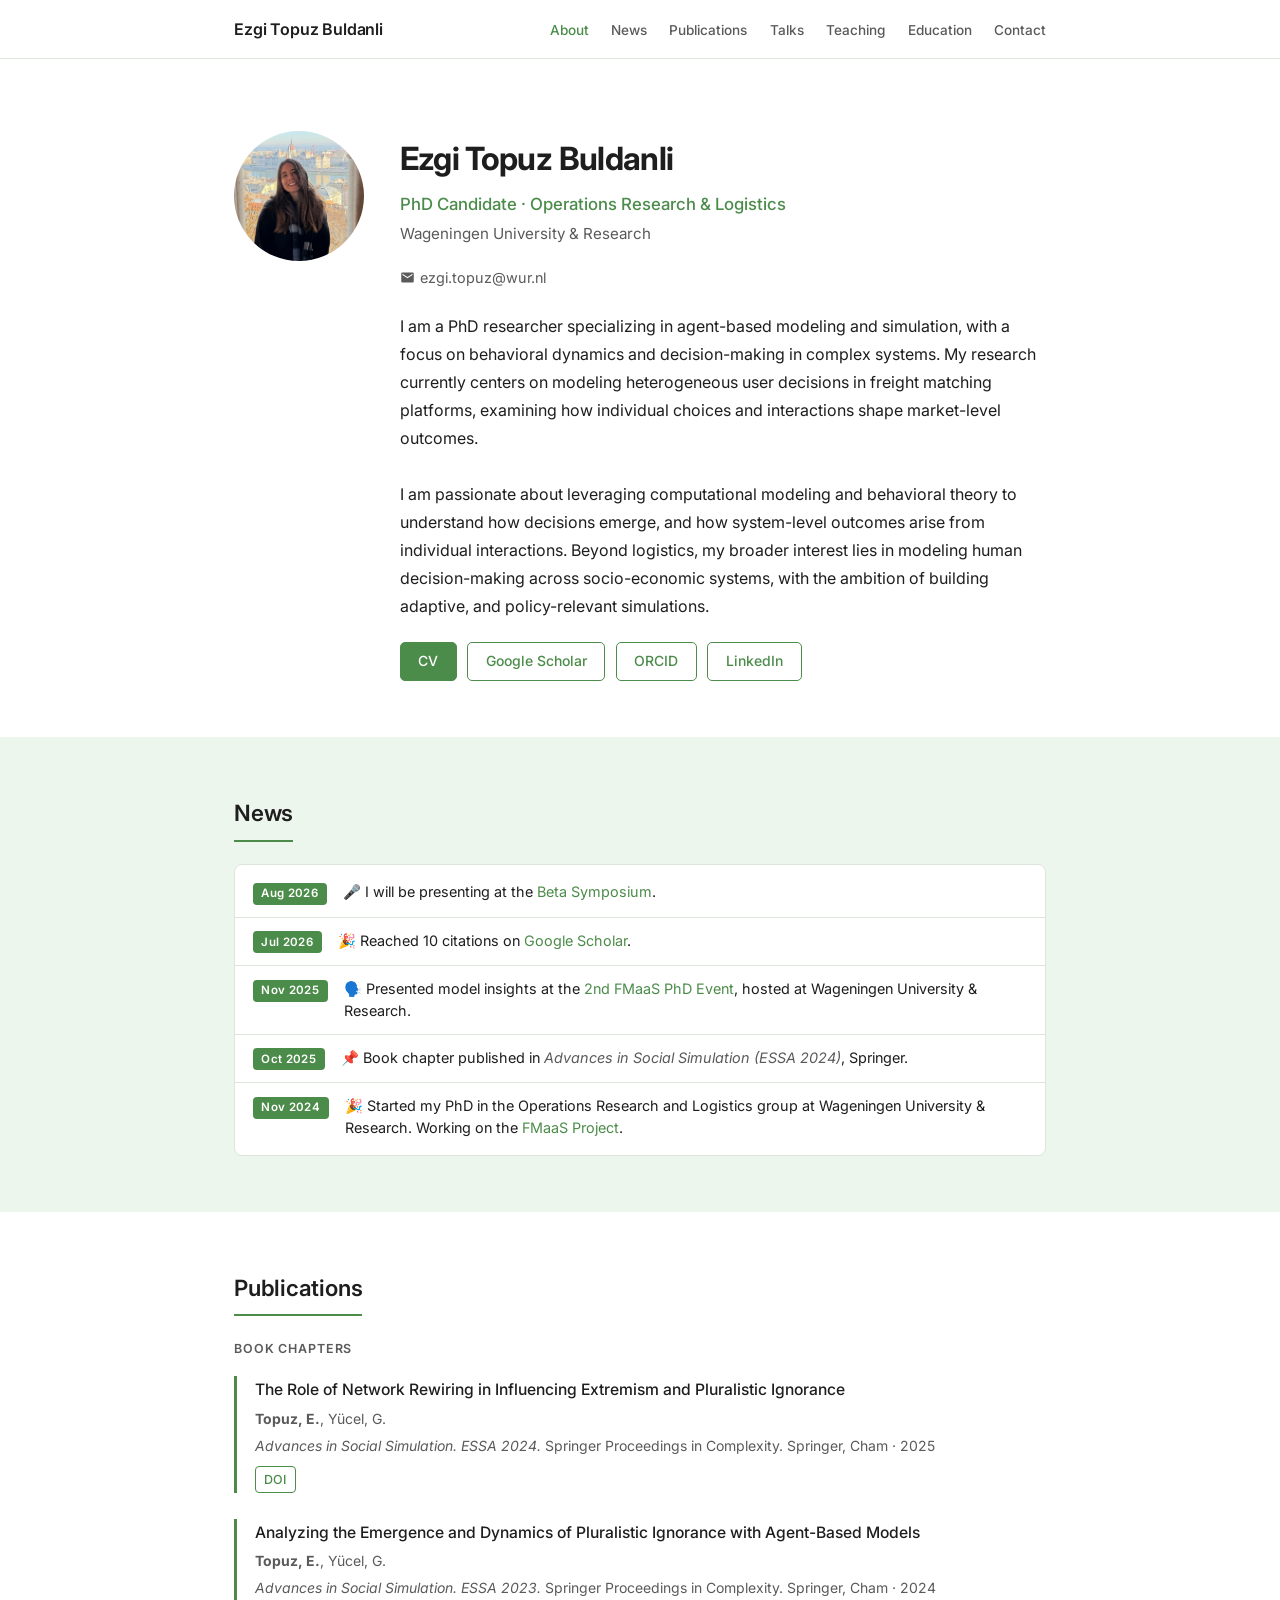
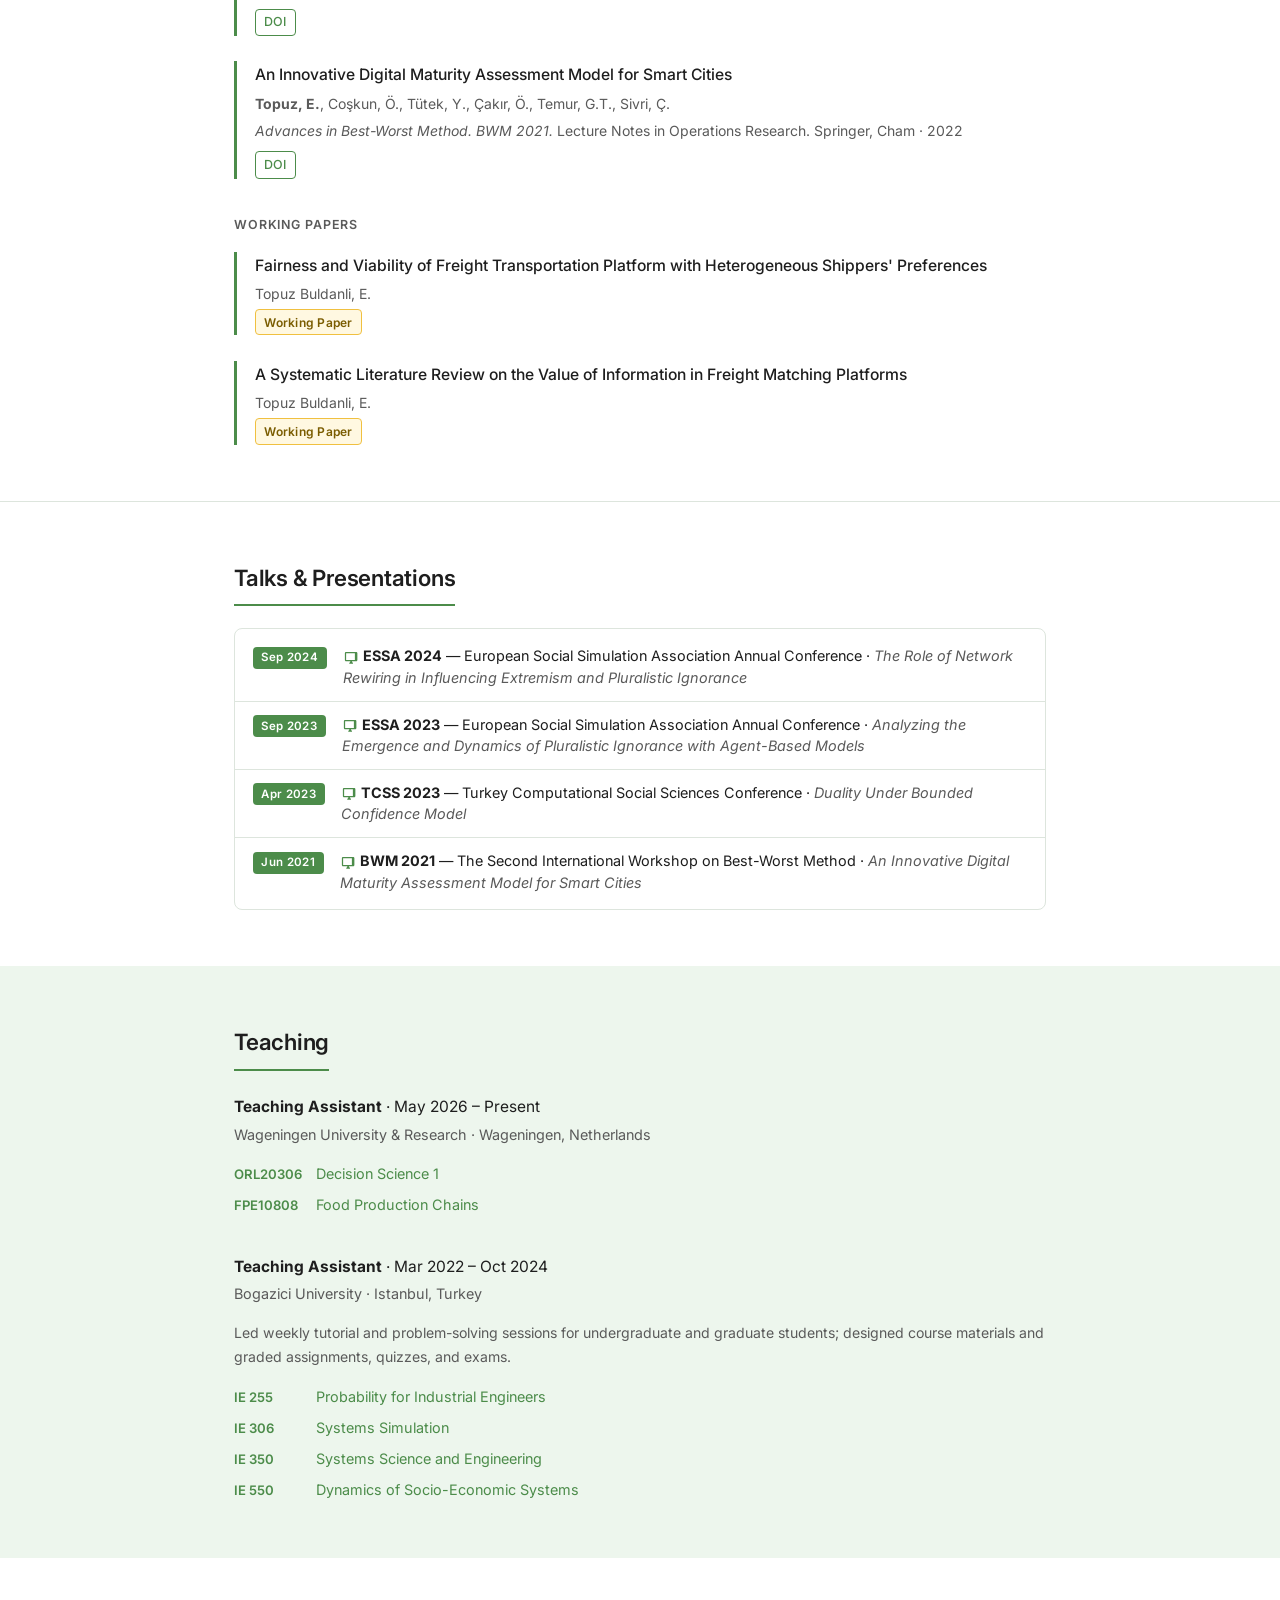
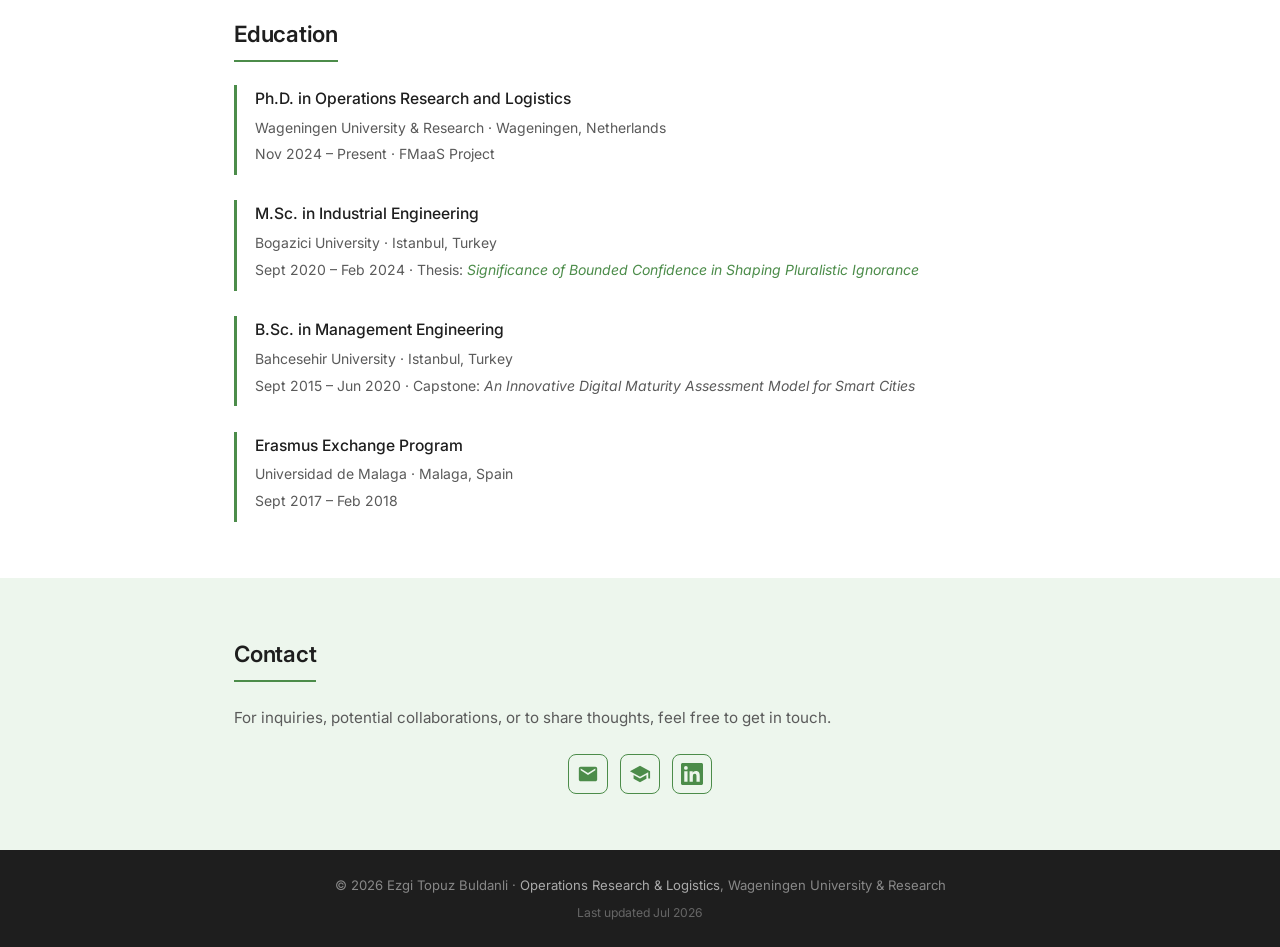
==== commit dd095c86: "Update index.html" ====
--- a/index.html
+++ b/index.html
@@ -90,6 +90,11 @@
       <div class="news-box">
 
         <div class="news-item">
+          <span class="news-date">Aug 2026</span>
+          <span class="news-text">🎤 I will be presenting at the <a href="https://onderzoeksschool-beta.nl/conferences/">Beta Symposium</a>.</span>
+        </div>
+
+        <div class="news-item">
           <span class="news-date">Jul 2026</span>
           <span class="news-text">🎉 Reached 10 citations on <a href="https://scholar.google.com/citations?user=HP_zLdYAAAAJ&hl=en" target="_blank">Google Scholar</a>.</span>
         </div>
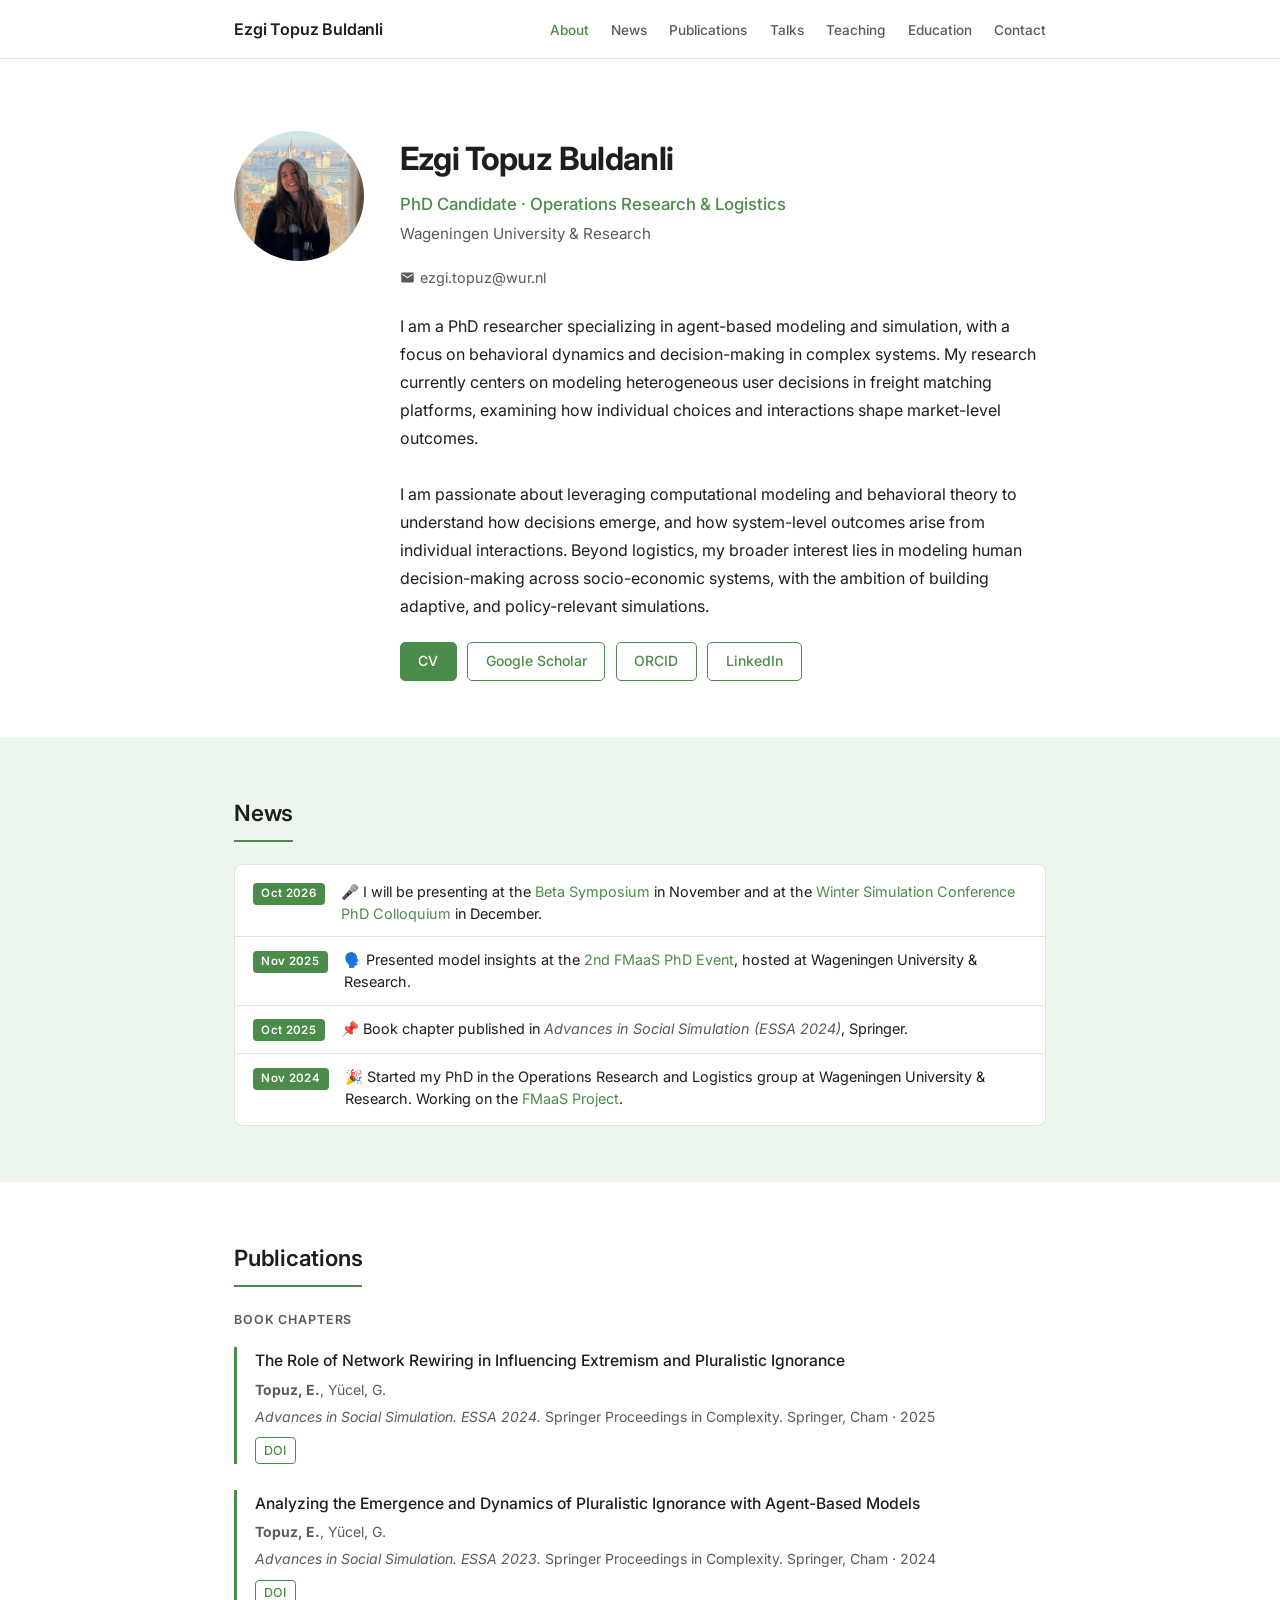
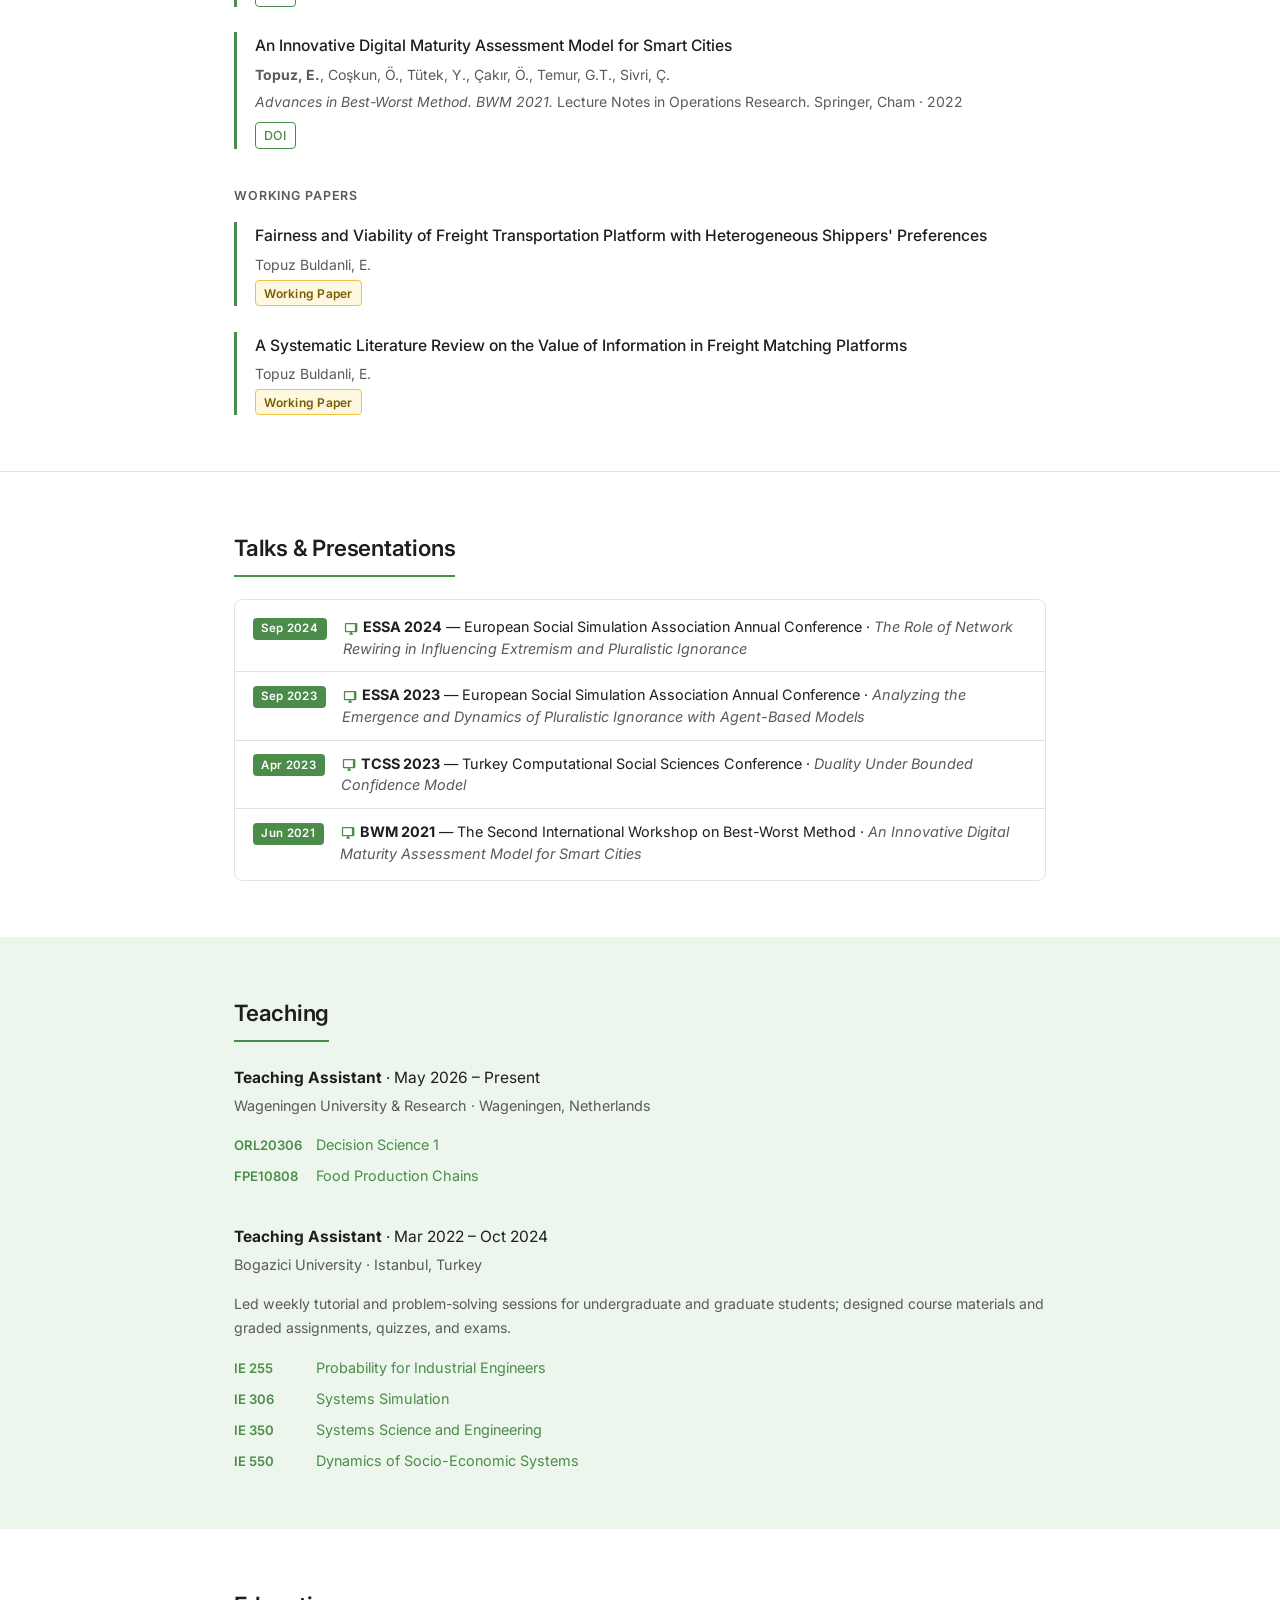
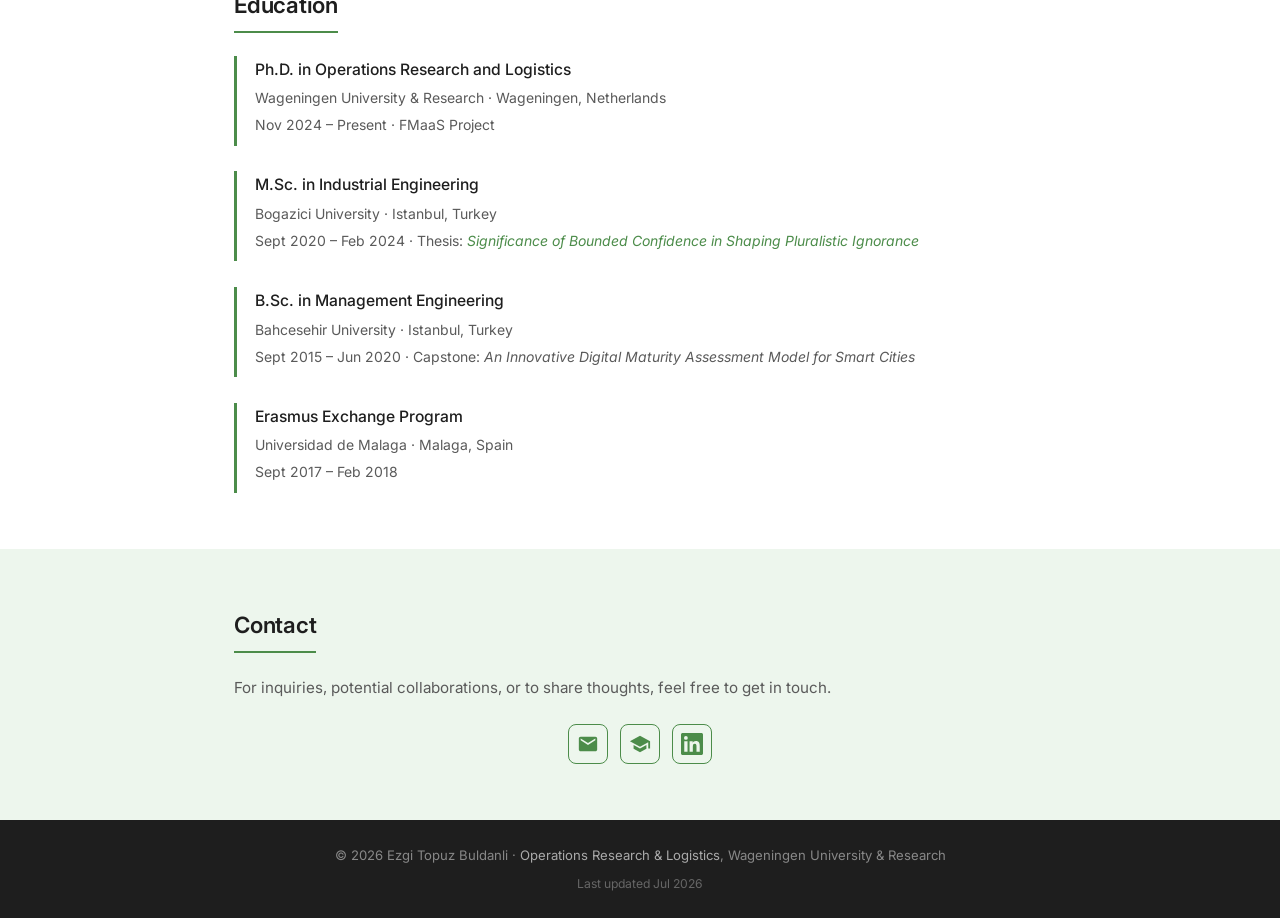
==== commit 0b6f7e35: "Update index.html" ====
--- a/index.html
+++ b/index.html
@@ -90,13 +90,8 @@
       <div class="news-box">
 
         <div class="news-item">
-          <span class="news-date">Aug 2026</span>
-          <span class="news-text">🎤 I will be presenting at the <a href="https://onderzoeksschool-beta.nl/conferences/">Beta Symposium</a>.</span>
-        </div>
-
-        <div class="news-item">
-          <span class="news-date">Jul 2026</span>
-          <span class="news-text">🎉 Reached 10 citations on <a href="https://scholar.google.com/citations?user=HP_zLdYAAAAJ&hl=en" target="_blank">Google Scholar</a>.</span>
+          <span class="news-date">Oct 2026</span>
+          <span class="news-text">🎤 I will be presenting at the <a href="https://onderzoeksschool-beta.nl/conferences/">Beta Symposium</a> in November and at the <a href="https://meetings.informs.org/wordpress/wsc2026/phd-colloquium/">Winter Simulation Conference PhD Colloquium</a> in December.</span>
         </div>
 
         <div class="news-item">
@@ -252,7 +247,7 @@
         <div class="pub-item">
           <p class="pub-title">M.Sc. in Industrial Engineering</p>
           <p class="pub-authors">Bogazici University &middot; Istanbul, Turkey</p>
-          <p class="pub-venue">Sept 2020 – Feb 2024 &middot; Thesis: <a href="https://drive.google.com/file/d/1TMlH-9PsEA6IDr6JTnfqWE0p-HnOA-bz/view" target="_blank"><em>Significance of Bounded Confidence in Shaping Pluralistic Ignorance</em></a></p>
+          <p class="pub-venue">Sept 2020 – Feb 2024 &middot; Thesis: <a href="https://avesis.bogazici.edu.tr/yonetilen-tez/2fd668b3-9487-42da-83f6-19b311f9664e/significance-of-bounded-confidence-in-shaping-pluralistic-ignorance"><em>Significance of Bounded Confidence in Shaping Pluralistic Ignorance</em></a></p>
         </div>
  
         <div class="pub-item">
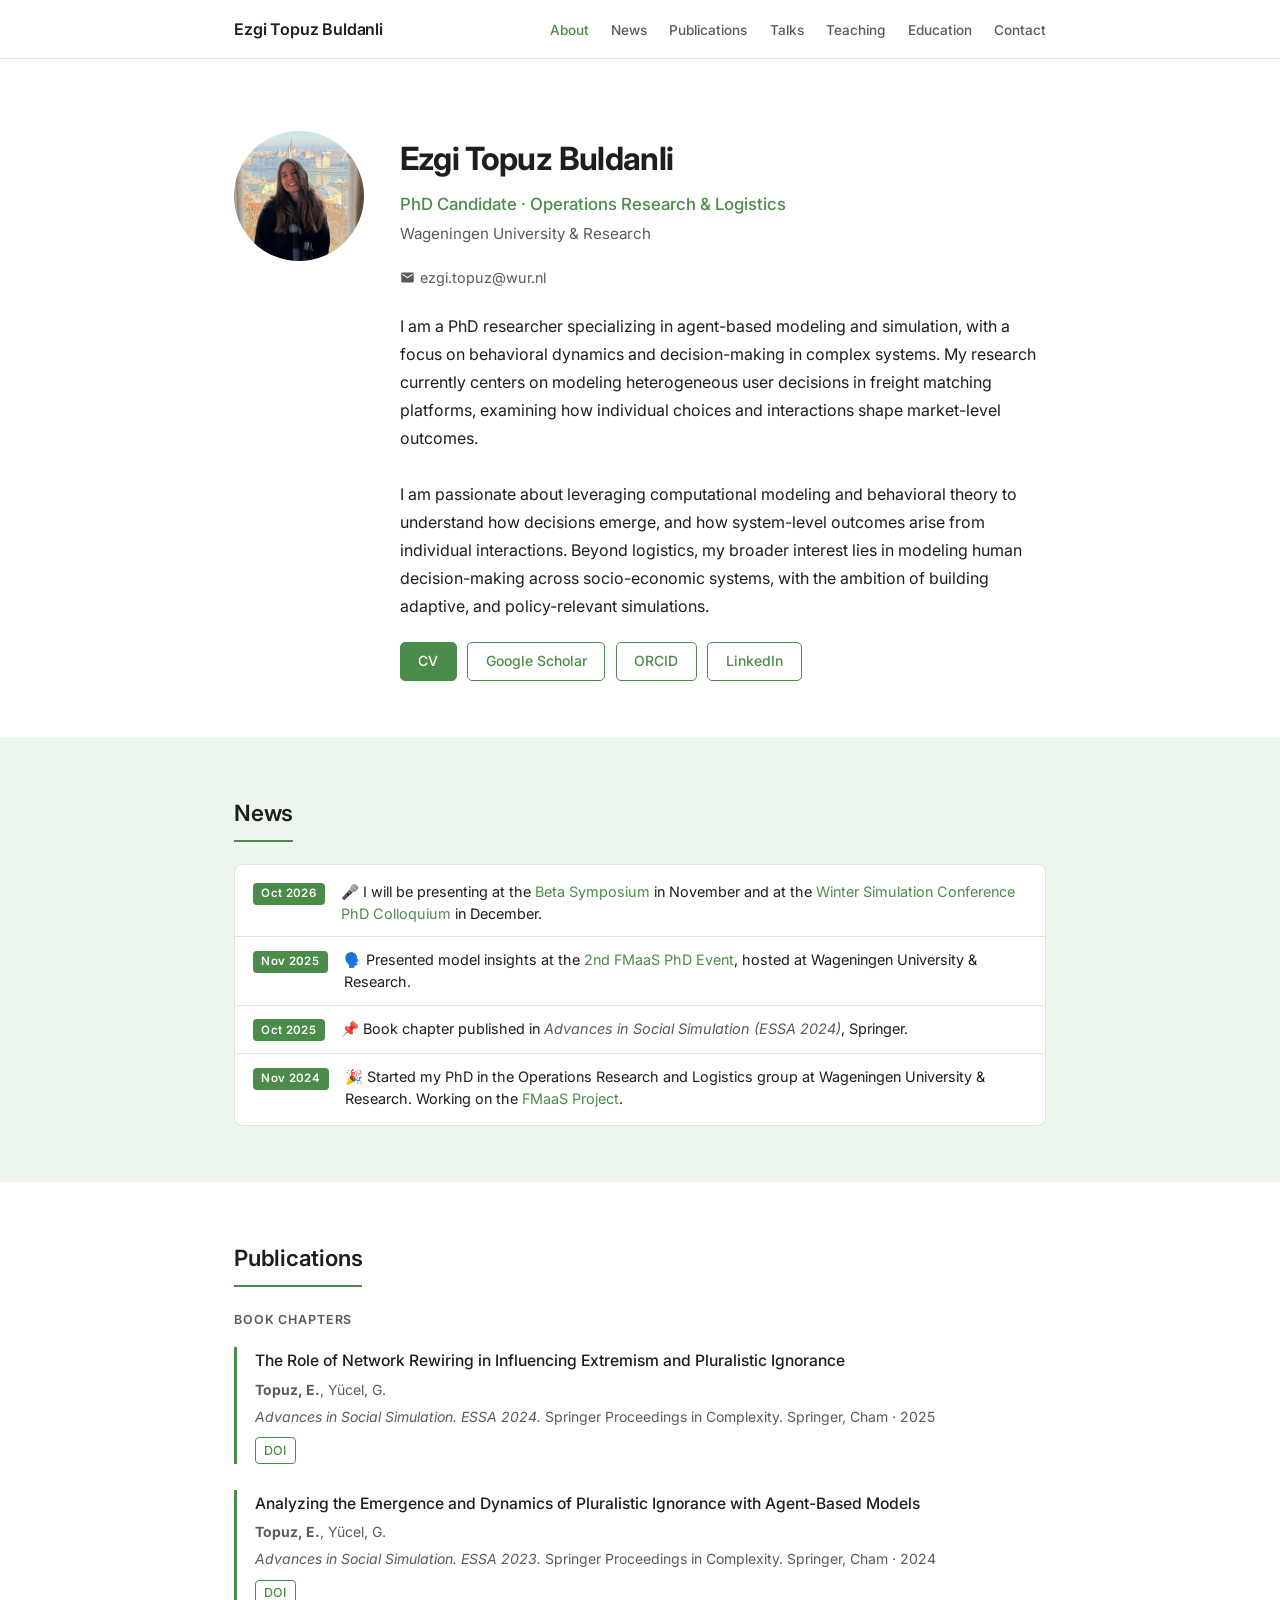
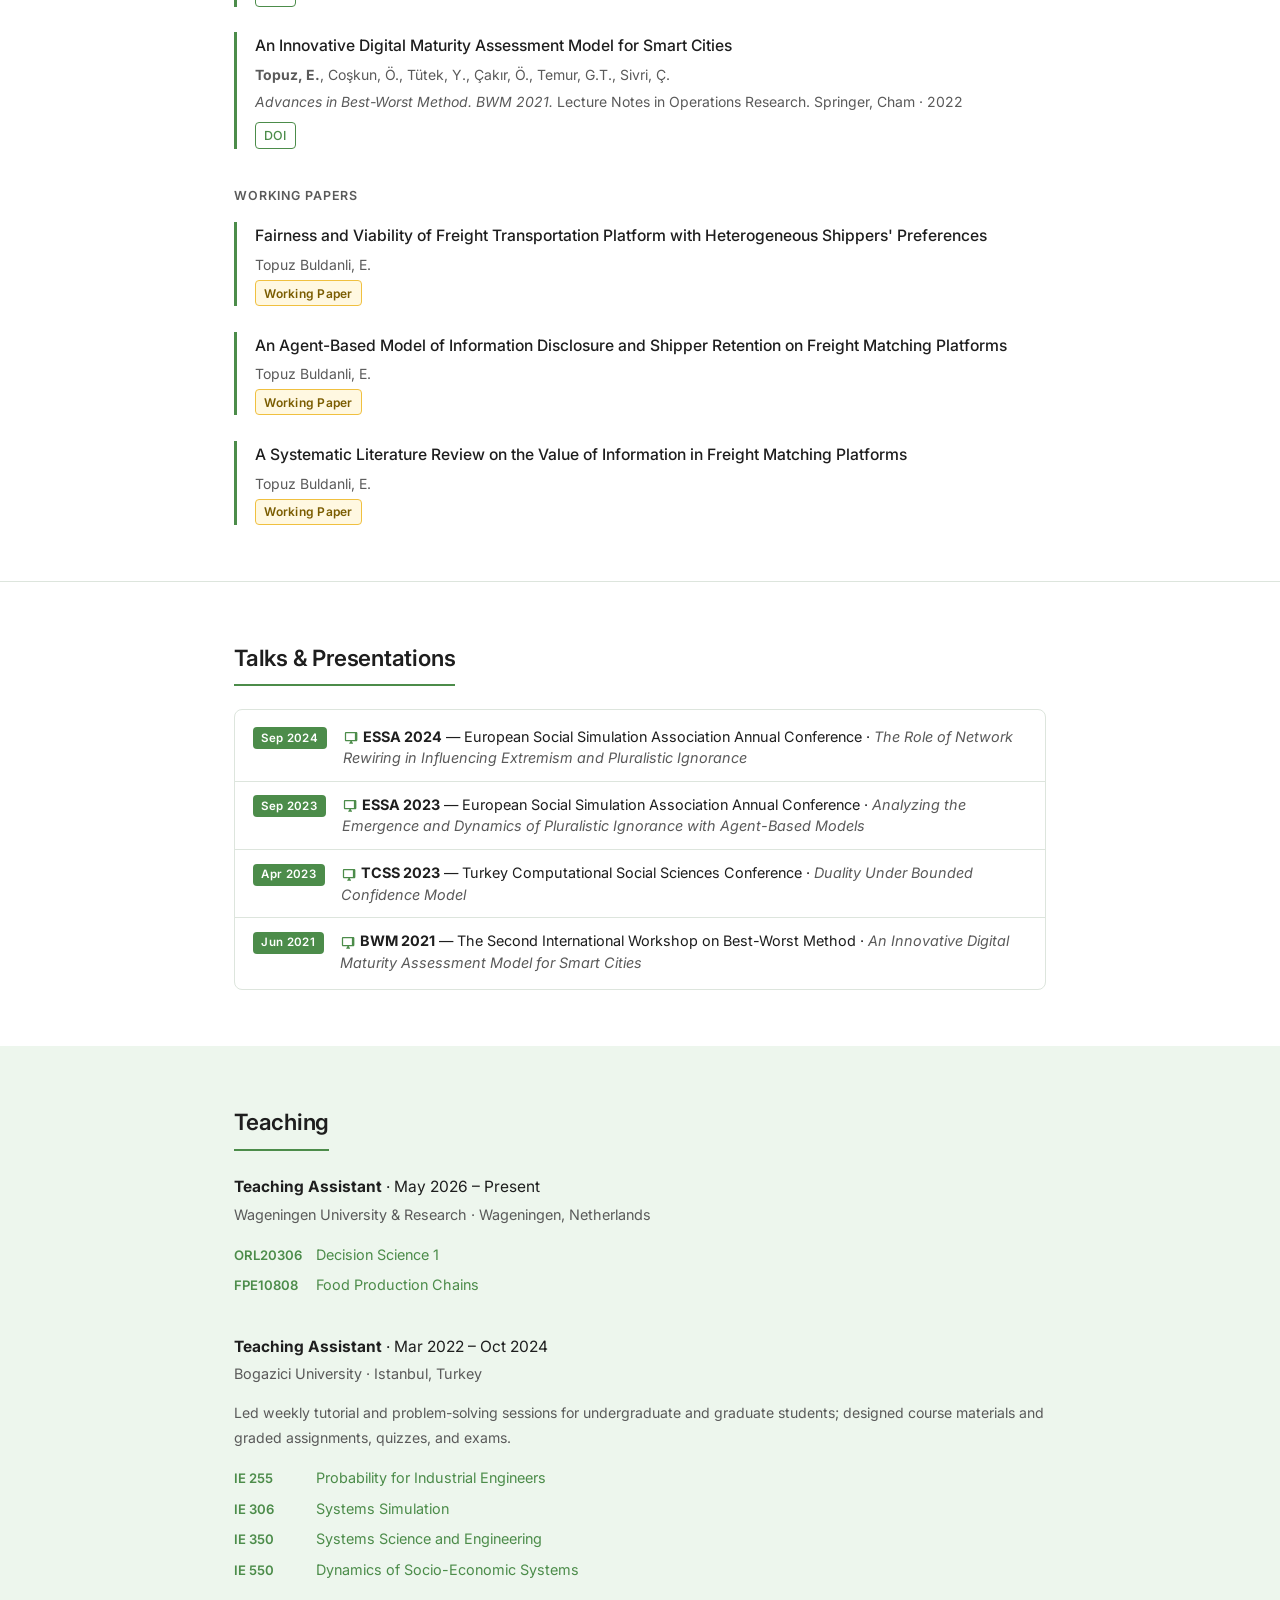
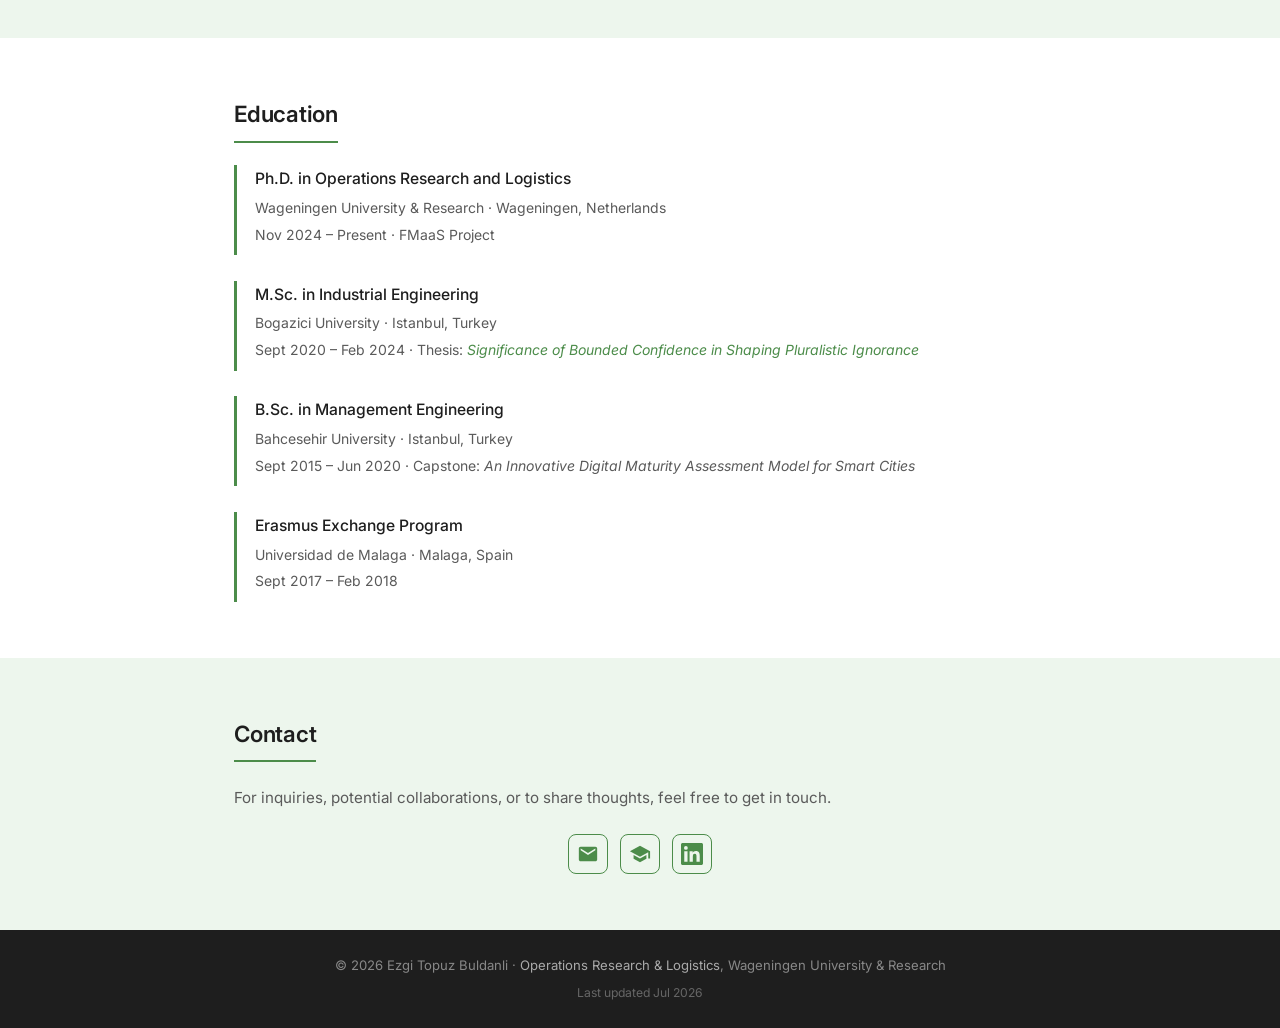
==== commit 981316fe: "Update index.html" ====
--- a/index.html
+++ b/index.html
@@ -160,7 +160,15 @@
             <span class="badge-review">Working Paper</span>
           </div>
         </div>
- 
+        
+        <div class="pub-item">
+          <p class="pub-title">An Agent-Based Model of Information Disclosure and Shipper Retention on Freight Matching Platforms</p>
+          <p class="pub-authors">Topuz Buldanli, E.</p>
+          <div class="pub-links">
+            <span class="badge-review">Working Paper</span>
+          </div>
+        </div>
+        
         <div class="pub-item">
           <p class="pub-title">A Systematic Literature Review on the Value of Information in Freight Matching Platforms</p>
           <p class="pub-authors">Topuz Buldanli, E.</p>
